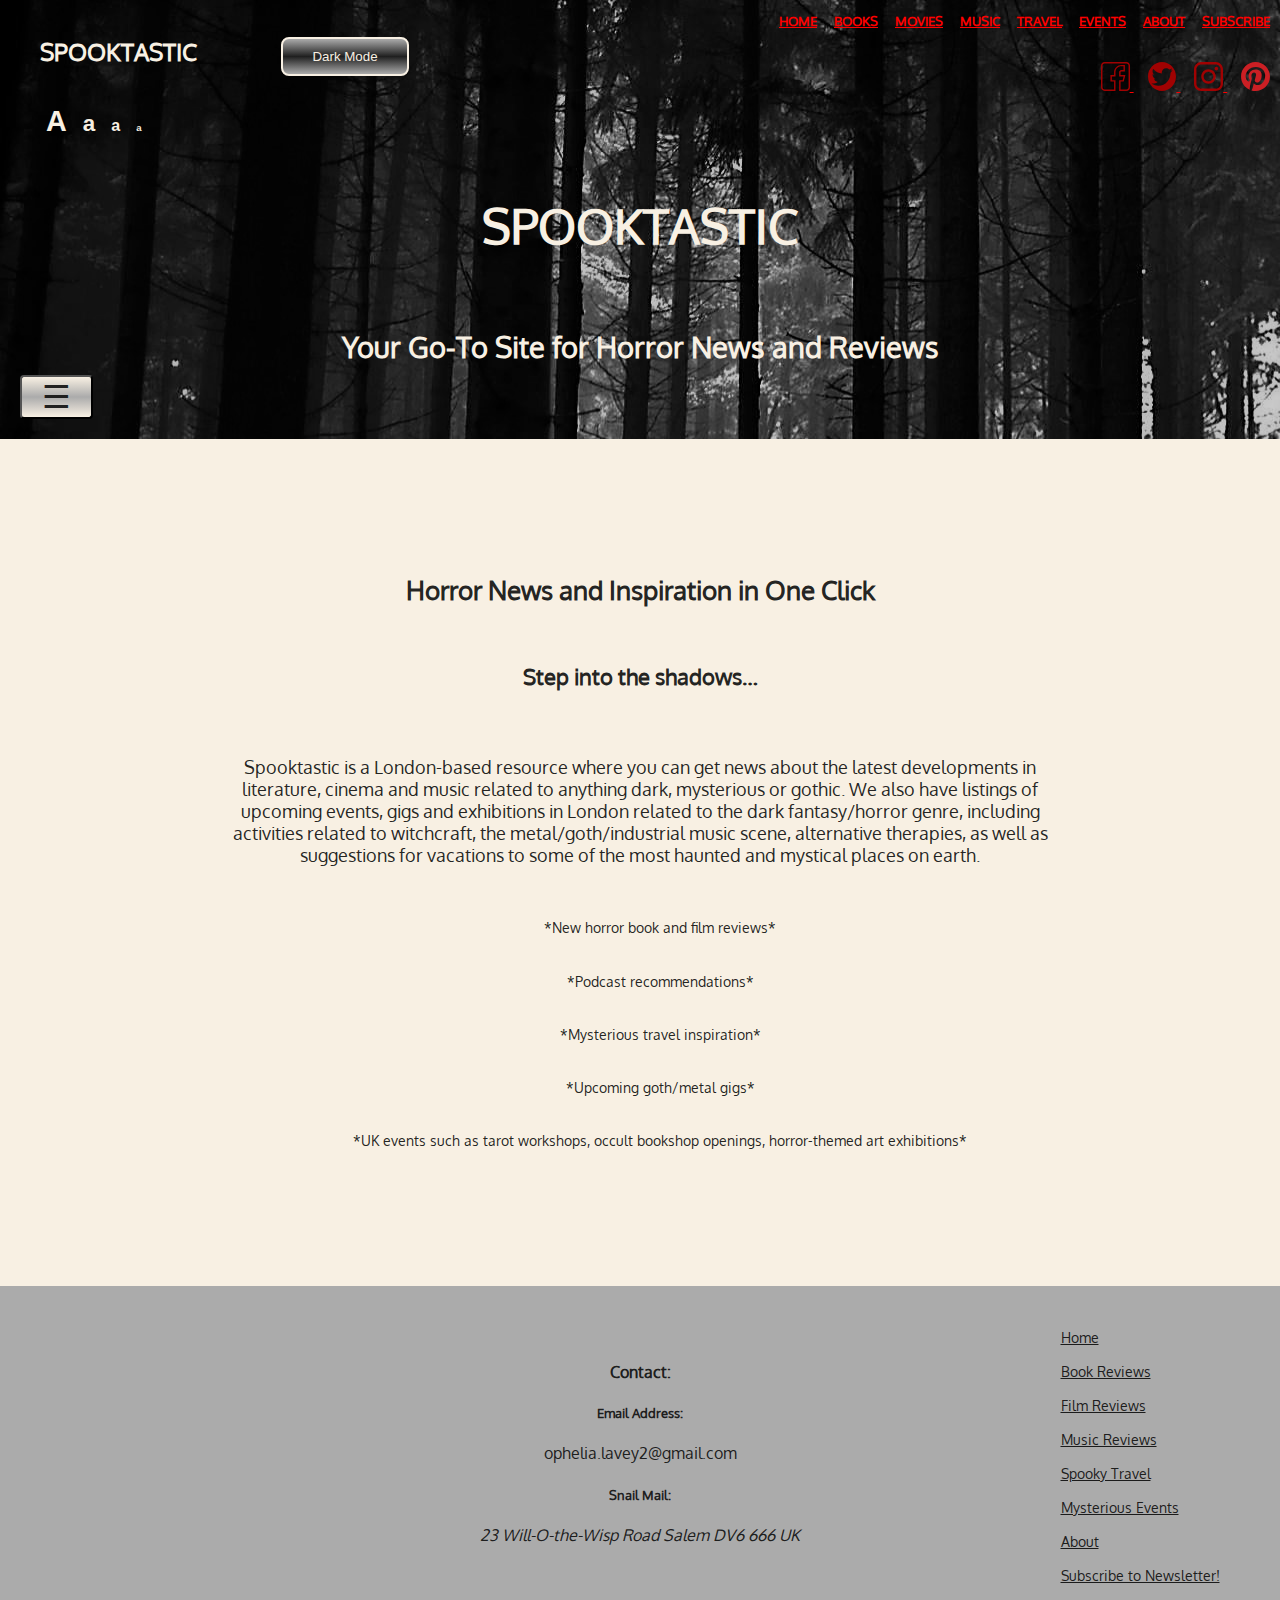
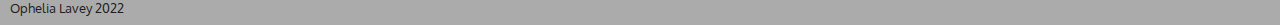
==== index.html @ 57467b85 "Added social media bar" ====
<!DOCTYPE html>
<html lang="en">
  <head>
    <meta charset="UTF-8">
    <meta name="viewport" content="width=device-width, initial-scale=1.0">
    <title>Spooktastic Home: Your Source for All Your Horror News</title>
    <!-- Attribution: https://www.w3schools.com/html/html_favicon.asp -->
    <!-- Attribution: https://www.flaticon.com/premium-icon/pentagram_3600252?term=pentagram&page=1&position=2&page=1&position=2&related_id=3600252&origin=search -->
    <link rel="icon" type="image/x-icon" href="/assets/star.svg">
    <link rel="stylesheet" href="./Styles/style.css">
  </head>
  <body>
    <div class="parent-container">     
        <div class="loader"></div>
        <header>
            <!--Attribution: tip for making CSS background-img accessible 
                https://stackoverflow.com/questions/48913759/how-to-add-alt-text-to-background-images-making-background-images-accessible-->
            <!-- include the img tag but visually hide it with .screenreader-only -->
            <img class="screenreader-only" alt="Background photograph of dark greyscale forest" src="./Assets/forestVanillaFilter.jpg">
            <nav id="main-navbar">
                <ul id="accessibility-options">
                    <li>
                        <h2 id="navbar-logo-text">
                            SPOOKTASTIC
                        </h2>
                    </li>
                    <li>
                        <button id="dark-mode">
                            Dark Mode
                        </button>
                    </li>
                    <li>
                        <span id="text-size-options">
                            <button id="large-text">
                                <b>A</b>
                            </button>
                            <button id="medium-text">
                                <b>a</b>
                            </button>
                            <button id="small-text">
                                <b>a</b>
                            </button>
                            <button id="extra-small-text">
                                <b>a</b>
                            </button>
                        </span>
                    </li>
                    
                </ul>
                
                 <ol id="main-navbar-list">
                    <ol id="links-to-this-site">
                        <li>
                            <a class="main-nav-link" id="main-nav-home-link" href="index.html">HOME</a>
                        </li>
                        <li>
                            <a class="main-nav-link" id="main-nav-books-link" href="bookReviews.html">BOOKS</a>
                        </li>
                        <li>
                            <a class="main-nav-link" id="main-nav-films-link"  href="filmReviews.html">MOVIES</a>
                        </li>
                        <li>
                            <a class="main-nav-link" id="main-nav-music-link"  href="music.html">MUSIC</a>
                        </li>
                        <li>
                            <a class="main-nav-link" id="main-nav-travel-link"  href="travel.html">TRAVEL</a>
                        </li>
                        <li>
                            <a class="main-nav-link" id="main-nav-events-link"  href="events.html">EVENTS</a>
                        </li>
                        <li>
                            <a class="main-nav-link" id="main-nav-about-link"  href="index.html">ABOUT</a>
                        </li>
                        <li>
                            <a class="main-nav-link" id="main-nav-write-link"  href="subscribe.html">SUBSCRIBE</a>
                        </li>
                    </ol>
                    <ol id="social-links">
                        <li>
                            <a class="social-media-link" href="https://www.facebook.com">
                                <img class="social-media-icon" src="./Assets/facebookIcon.svg" width="20px" height="auto">
                            </a>
                        </li>
                        <li>
                            <a class="social-media-link" href="https://www.twitter.com">
                                <img class="social-media-icon" src="./Assets/twitterIcon.svg" width="20px" height="auto">
                            </a>
                        </li>
                        <li >
                            <a class="social-media-link" href="https://www.instagram.com">
                                <img class="social-media-icon" src="./Assets/instagramIcon.svg" width="20px" height="auto">
                            </a>
                        </li>   
                        <li>
                            <a class="social-media-link" href="https://www.pinterest.com">
                                <img class="social-media-icon" src="./Assets/pinterestIcon.svg" width="20px" height="auto">
                            </a>
                        </li>
                    </ol>
                </ol>
            </nav>    
            <div class="header-headings-area">
                <h1 id="main-heading">
                    SPOOKTASTIC
                </h1>
                <div id="main-subheading-and-dropdown-container">
                    <h2 id="main-subheading">
                        Your Go-To Site for Horror News and Reviews
                    </h2>
                    <div class="dropdown-container">
                        <button id="menu-button">
                            &#9776;
                        </button>
                        <div id="dropdown" class="dropdown-menu">
                            <div class="dropdown-link-div">
                                <a href="index.html">Home</a>
                            </div>
                            <hr>
                            <div class="dropdown-link-div">
                                <a href="bookReviews.html">Book Reviews</a>
                            </div>
                            <hr>
                            <div class="dropdown-link-div">
                                <a href="filmReviews.html">Film Reviews</a>
                            </div>
                            <hr>
                            <div class="dropdown-link-div">
                                <a href="travel.html">Travel Suggestions</a>
                            </div>
                            <hr>
                            <div class="dropdown-link-div">
                                <a href="events.html">Events</a>
                            </div>
                            <hr>
                            <div class="dropdown-link-div">
                                <a href="subscribe.html">Subscribe</a>
                            </div>
                            <hr>
                        </div>
                    </div>
                </div>
            </div>
        </header>

        <main class="main-home">
            <ul id="main-container-media-links">
                <li>
                    <a class="social-media-link" href="https://www.facebook.com">
                        <img class="social-media-icon" src="./Assets/facebookIcon.svg" width="20px" height="auto">
                    </a>
                </li>
                <li>
                    <a class="social-media-link" href="https://www.twitter.com">
                        <img class="social-media-icon" src="./Assets/twitterIcon.svg" width="20px" height="auto">
                    </a>
                </li>
                <li>
                    <a class="social-media-link" href="https://www.instagram.com">
                        <img class="social-media-icon" src="./Assets/instagramIcon.svg" width="20px" height="auto">
                    </a>
                </li>   
                <li>
                    <a class="social-media-link" href="https://www.pinterest.com">
                        <img class="social-media-icon" src="./Assets/pinterestIcon.svg" width="20px" height="auto">
                    </a>
                </li>
            </ul>
            <br>
            <div class="main-part-of-page" id="welcome-content">
                <h2 id="welcome-content-heading">Horror News and Inspiration in One Click</h2>
                <h3 id="welcome-content-subheading">Step into the shadows…</h3>
                <div id="welcome-info">
                    <p id="welcome-info-content">Spooktastic is a London-based resource where you can get news about 
                        the latest developments in literature, cinema and music related to 
                        anything dark, mysterious or gothic. We also have listings of upcoming 
                        events, gigs and exhibitions in London related to the dark fantasy/horror
                        genre, including activities related to witchcraft, the metal/goth/industrial 
                        music scene, alternative therapies, as well as suggestions for vacations
                        to some of the most haunted and mystical places on earth.
                    </p>
                    <ul id="welcome-list"> 
                        <li id="welcome-content-bullet1">
                            *New horror book and film reviews*
                        </li> 
                        <li id="welcome-content-bullet2">
                            *Podcast recommendations*
                        </li>
                        <li id="welcome-content-bullet3">
                            *Mysterious travel inspiration* 
                        </li>
                        <li id="welcome-content-bullet4">
                            *Upcoming goth/metal gigs* 
                        </li>
                        <li id="welcome-content-bullet5">
                            *UK events such as tarot workshops, occult bookshop openings, horror-themed art exhibitions*
                        </li>
                    </ul>
                </div>
            </div>
        </main>
        <footer>
            <div id="copyright">
                Ophelia Lavey 2022
            </div>
            <div id="contact">
                <h4>Contact:</h4>
                <h5>Email Address:</h5>
                <email id="footer-email-contact">
                    ophelia.lavey2@gmail.com
                </email>
                <h5>Snail Mail:</h5>
                <address id="footer-address-contact">
                    23 Will-O-the-Wisp Road 
                    Salem
                    DV6 666
                    UK
                </address>
            </div>
        <nav id="site-map">
                <ol>
                    <li>
                        <a id="footer-nav-home-link" href="index.html">Home</a>
                    </li>
                    <li>
                        <a id="footer-nav-books-link" href="bookReviews.html">Book Reviews</a>
                    </li>
                    <li>
                        <a id="footer-nav-films-link" href="filmReviews.html">Film Reviews</a>
                    </li>
                    <li>
                        <a id="footer-nav-music-link" href="music.html">Music Reviews</a>
                    </li>
                    <li>
                        <a id="footer-nav-travel-link" href="travel.html">Spooky Travel</a>
                    </li>
                    <li>
                        <a id="footer-nav-events-link" href="events.html">Mysterious Events</a>
                    </li>
                    <li>
                        <a id="footer-nav-about-link" href="index.html">About</a>
                    </li>
                    <li>
                        <a id="footer-nav-write-link" href="subscribe.html">Subscribe to Newsletter!</a>
                    </li>
                </ol>
            </nav>
        </footer>
    </div>
    <script src="./Scripts/script.js"></script>
  </body>
</html>
---- Styles/style.css ----
@font-face {
    font-family: "Oxygen Regular";
    src: url(../Fonts/Oxygen/Oxygen-Regular.ttf)
}

@font-face {
    font-family: "Oxygen Bold";
    src: url(../Fonts/Oxygen/Oxygen-Bold.ttf)
}

@font-face {
    font-family: "Oxygen Light";
    src: url(../Fonts/Oxygen/Oxygen-Light.ttf)
}


:root {
    /* Make black a bit lighter and white not pure-white to make it less tiring for eyes */
    --off-black: #101010ed;
    --off-white: #F8F0E3;
    --this-red: #ff0000;
    --this-dark-red: #650000;
    --this-mid-grey: #404040;
    --this-light-grey: #ABABAB;
    --this-lightest-grey: #DDDDDD;
}


html {
    font-family: "Oxygen Regular", Verdana, Tahoma, sans-serif;
    font-size: 16px;
    scrollbar-color: var(--this-red) var(--this-mid-grey);
    scrollbar-width: auto;
    overflow-x: hidden;
}

html, body
{
    margin: 0;
    padding: 0;
}

/*Appearance of scrollbar in Chrome a bit different but still same color scheme and works*/
/*Attribution: https://css-tricks.com/custom-scrollbars-in-webkit/*/
::-webkit-scrollbar {
    width: 1rem;
    background: var(--this-mid-grey);
  }

  ::-webkit-scrollbar-track {
    /* For mozilla browser compatibility */
    -webkit-box-shadow: inset 0 0 6px var(--off-black); 
    /* Other browsers */
    box-shadow: inset 0 0 6px var(--off-black);
    border-radius: 10px;
}
  
::-webkit-scrollbar-thumb {
    border-radius: 10px;
    /* For mozilla browser compatibility */
    -webkit-box-shadow: inset 4px 4px 6px var(--off-black); 
    /* Other browsers */
    box-shadow: inset 4px 4px 6px var(--off-black); 
    background: var(--this-red);
}

.parent-container {
    width: 100%;
    margin: 0;
    padding: 0;
    display: grid;
    grid-template-columns: repeat(9, 1fr);
    grid-template-rows: minmax(15rem, auto) minmax(40rem, auto) minmax(10rem, auto);
    grid-template-areas: "hd hd hd hd hd hd hd hd hd"
                         "mn mn mn mn mn mn mn mn mn"
                         "ft ft ft ft ft ft ft ft ft";
}

/* Attribution: https://www.w3schools.com/howto/howto_css_loader.asp */
.loader {
    text-align: center;
    z-index: 9999999999;
    border: 16px solid #f3f3f3; /* Light grey */
    
    border-top: 16px solid var(--this-lightest-grey);
    border-right: 16px solid var(--this-red);
    border-bottom: 16px solid var(--this-mid-grey);
    border-left: 16px solid var(--this-dark-red);

    border-radius: 50%;
    position: fixed;
    display: block;
    left: 47vw;
    top: 50vh;
    width: 5rem;
    height: 5rem;
    animation: spin 1s linear infinite;
}

@keyframes spin {
0% { transform: rotate(0deg); }
100% { transform: rotate(360deg); }
}

/******************************GENERAL LAYOUT***************************************************/
header {
    color: var(--off-white);
    background-image: url("../Assets/forestVanillaFilter.jpg");
    grid-area: hd;
    display: grid;
    /* grid-template-columns: repeat(1fr, 9); */
    /* grid-template-rows: repeat(3, 1fr); */
    grid-template-areas: "nav nav nav nav nav nav nav nav nav"
                          "hds hds hds hds hds hds hds hds hds"
                          ". . . . . . . . .";
}

/*Attribution: https://www.w3schools.com/howto/howto_js_sticky_header.asp */
/*Sticky formatting for main navbar*/
.sticky1 {
    position: fixed;    
    background-color: var(--this-light-grey);
    color: var(--off-black)!important;
    padding: 0;
    width: 100vw;
    z-index: 200;
}

/*************************************Elements in the Header********************************/


#main-navbar
{   
    color: var(--off-white);
    grid-area: nav;
    font-size: 1rem;
    display: grid;
    grid-template-columns: 1fr 1fr repeat(3, 1fr);
    grid-template-rows: 2fr;
    grid-template-areas: 
    "accessibility accessibility mainlist mainlist mainlist"
    "accessibility accessibility mainlist mainlist mainlist";
    row-gap: 0px;
}

#accessibility-options
{   
    list-style-type: none;
    grid-area: accessibility;
    z-index: 2;
    align-self: start;
    display: grid;
    grid-template-columns: "1fr 1fr 1fr";
    grid-template-rows: 1fr;
    grid-template-areas: "logo darkbutton textsizes";
    grid-gap: 10px;
    align-content: start;
    align-items: center;
    justify-content: start;
    justify-items: start;
}

#accessibility-options li {
    padding-top: 0.7rem;
    display: inline-block;
}
#text-size-options
{   
    grid-area: textsizes;
    width: fit-content;
    display: inline-block;
}
#text-size-options > button
{
    background-color: Transparent;
    border: none;
    cursor: pointer;
    width: fit-content;
    color: var(--off-white);
}

#large-text
{   
    font-size: 1.8rem;
}

#medium-text
{
    font-size: 1.4rem;
}

#small-text
{
    font-size: 1.0rem;
}


#extra-small-text
{
    font-size: 0.6rem;
}

#dark-mode
{   
    margin-top: 10px;
    grid-area: darkbutton;
    height: fit-content;
    padding: 10px;
    width: 8rem;
    /* Max-width so does not overflow off the web page on very small screens */
    max-width: 50vw;
    color: var(--off-white);
    border: 2px solid var(--off-white);
    border-radius: 8px;
    background-image: linear-gradient(var(--this-light-grey), var(--off-black), var(--this-light-grey));
    cursor: pointer;
}


#navbar-logo-text
{   
    grid-area: logo;
    color: var(--off-white);
    margin: 0;
    padding:0;
    text-align: start;
    margin-right: 2rem;
}

#main-navbar-list {
    list-style-type: none;
    grid-area: mainlist;
    justify-self: end;
    align-self: start;
    margin: 10px;
    display: grid;
    grid-template-rows: 1fr 1fr;
    justify-items: end;
    grid-template-areas: "links1 links1 links1 links1 links1 links1  links1  links1"
                         "links2 links2 links2 links2 links2 links2  links2  links2";

}

#links-to-this-site
{
    grid-area: links1;
    list-style-type: none;
    margin-bottom: 2rem;
}

#social-links
{
    grid-area: links2;
    list-style-type: none;
}

#links-to-this-site > li{
    display: inline;
    grid-area: site-nav;
    font-size: 0.8rem;
    padding-left: 14px;
    color: var(--off-white);
    font-weight: bolder;
}

#social-links > li
{
    display: inline;
    padding-left: 14px;
}

.social-media-link
{
    display: inline;
    grid-area: social-nav;
}

a:visited
{
    color: red;
}

#main-navbar #main-navbar-list li {
    z-index: 1000;
}

#main-navbar #main-navbar-list li a:link
{
    color: var(--this-red);
}

#main-navbar #main-navbar-list li a:visited
{
    color: var(--off-white);
}
#main-navbar #main-navbar-list li a:hover
{
    color: var(--this-red);
}

@media only screen and (max-device-width: 1565px) and (min-device-width: 1200px)
{   
    #accessibility-options{ 
        grid-template-columns: 1fr 1fr;
        grid-template-rows: 1fr 1fr;
        grid-template-areas: "logo darkbutton"
                            "logo textsize";
    }
}


@media only screen and (max-device-width: 1200px) and (min-device-width: 768px)
{
    #accessibility-options
    {   
        list-style-type: none;
        grid-area: accessibility;
        z-index: 2;
        align-self: start;
        display: grid;
        grid-template-columns: 1fr;
        grid-template-rows: 1fr 1fr 1fr;
        grid-template-areas: "logo"
                            "darkbutton"
                            "textsizes";
        align-content: start;
        align-items: center;
        justify-content: start;
        justify-items: start;
    }

}

@media only screen and (max-device-width: 768px)
{
    #main-navbar-list {
        display: none;
    }
    #navbar-logo-text
    {
        display: none;
    }
    #main-navbar
    {
        grid-area: nav;
        font-size: 1rem;
        display: grid;
        grid-template-columns: 1fr 1fr repeat(3, 1fr);
        grid-template-rows: 1fr;
        grid-template-areas: 
        "accessibility accessibility accessibility accessibility accessibility";
        row-gap: 0px;
    }

}


header .header-headings-area {
    grid-area: hds;

}

#main-heading{
    text-align: center;
    font-size: 3rem; 
    margin-bottom:0;
    padding-bottom:0;
}

#main-subheading-and-dropdown-container
{
    display: grid;
    grid-template-rows: 1fr;
    grid-template-columns: 10% 80% 10%;
    grid-template-areas: "dropdown sbhd .";

}

#dropdown{
    display: none;
}

.dropdown-container
{   
    grid-area: dropdown;
    align-self: end;
    position: relative;
    margin: 20px;
}

.dropdown-menu
{
    position: left;
    padding: 10px;
    width: 50vw;
    background-color:var(--this-light-grey);
    color: var(--off-black);
    border-radius: 4px;
    border: 4px solid black;
    z-index: 1000;
}

.dropdown-menu div
{
    margin-top: 5px;
    text-align: center;
    display: grid;
    grid-template-columns: 1fr;
    grid-template-rows: 1fr;
    grid-template-areas: "droplink";
    justify-content: start;
    justify-items: start;
    align-items: center;
}

.dropdown-menu div a
{   
    grid-area: droplink;
    padding: 10px;
    font-size: 1.2rem;
    font-weight: bolder;
}

.dropdown-menu div a:visited
{
    color: var(--this-red);
}

.dropdown-menu div a:hover
{
    color: var(--this-dark-red);
}

#main-subheading{
    grid-area: sbhd;
    text-align: center;
    font-size: 1.8rem;
    padding: 50px;
    justify-self: center;
}

#menu-button{
    width: fit-content;
    height: fit-content;
    background: linear-gradient(var(--off-white), var(--this-light-grey), var(--off-white));
    color: var(--off-black);
    border-radius: 4px;
    padding-left: 20px;
    padding-right: 20px;
    font-size: 2rem;
    cursor: pointer;
}


/************************************ELEMENTS IN THE INDEX MAIN CONTAINER****************************************/

main {
    grid-area: mn;
    background-color:var(--off-white);
    color: 	var(--off-black);
    display: grid;
    grid-template-rows: 5% 95%;
    grid-template-areas: "social-media-links"
                         "main-part";
}



#main-container-media-links
{   
    z-index: 2;
    list-style-type: none;
    display: none;
    grid-area: social-media-links;
}

.main-part-of-page{
    grid-area: main-part;
}


#main-container-media-links > li
{
    margin-left: 14px;
}

/* Social media buttons on navbar will disappear and appear in the main container if
screen size is less than 768px */
@media only screen and (max-device-width: 768px)
{   
    #main-container-media-links
    {
        display: inline;
    }
    #main-container-media-links > li{
        display: inline-block;
    }
}


.social-media-icon
{   
    width: 1.8rem;
    height: auto;
}

.social-media-icon:hover{
    width: 3rem;
}



#welcome-content
{   
    padding-top: 50px;
    padding-bottom: 100px;
    display: grid;
    grid-template-columns: 15% minmax(30%, 70%) 15%;
    grid-template-rows: repeat(1fr, 4);
    grid-template-areas: ". header1 ."
                        ". header2 ."
                        ". welcominfo ."
                        ". welcomeinfo .";
    justify-content: center;
    align-content: center;
    justify-items: center;
    align-items: space-around;
    text-align: center;
    gap: 0.8rem;    
    margin: 2rem;
}

#welcome-content h2
{
    font-size: 1.6rem;
    grid-area: header1;
    align-self: start;
}


#welcome-content h3
{
    font-size: 1.4rem;
    grid-area: header2;
    align-self: start;
}

#welcome-info
{
    grid-area: welcomeinfo;
    align-self: end;
}

#welcome-info > p
{
    font-size: 1.1rem;
    text-align: center;
}

#welcome-list
{
    list-style-type: none;
}

#welcome-list li
{   
    font-size: 0.9rem;
    padding-top: 2.2rem;
}


/* Media queries for header and index page */
@media only screen and (min-device-width: 768px)
{
    .dropdown{
        display:none;
    }
 
}

@media only screen and (max-device-width: 600px)
{   
    /* Increase contrast between black and white for smaller screens */
    :root {
        --off-black: #000000;
        --off-white: #FFFFFF;
    }
    
    #main-subheading
    {
        font-size: calc(100vw / 20);
    }
    #welcome-info-content
    {
        font-size: calc(100vw / 40);
    }
    #welcome-list
    {
        font-size: calc(100vw / 30);
        justify-self: start!important;
        margin-left: -2.4rem;
    }
}

@media only screen and (max-device-width: 400px)
{   
    #menu-button
    {
        font-size: 10px;
    }
    #main-subheading{
        font-size: 1rem;
    }
    #accessibility-options
    {   
        grid-template-columns: 1fr;
        grid-template-rows: 1fr 1fr;
        grid-template-areas:
                            "darkbutton"
                            "textsizes";
    }
    #accessibility-options li {
        padding-top: 0.7rem;
        display: block;
    }
}


/************************************ELEMENTS IN THE FOOTER****************************************/

footer
{
    grid-area: ft;
    background-color: var(--this-light-grey);
    color: 	var(--off-black);
    display: grid;
    grid-template-columns: 1fr 2fr 1fr;
    grid-template-rows: repeat(1fr, 9);
    grid-template-areas: ". .  map"
                         ". .  map"
                         ". contact map"
                         ". contact map"
                         ". contact map"
                         ". contact map"
                         ". . map"
                         ". .  map"
                         "copyright  . map "           

}

#copyright
{
    grid-area: copyright;
    font-size: 0.8rem;
    margin-left: 0.6rem;
    margin-bottom: 0.6rem;
}
#contact
{
    grid-area: contact;
    font-size: 1rem;
    text-align: center;
    align-self: center;
}

#site-map
{
    grid-area: map;
    font-size: 0.9rem;
    align-self: start;
    justify-self: center;
    padding: 1.2rem;
}


#site-map > ol > li
{
    padding: 0.5rem;
}

#site-map > ol > li > a
{
    color: var(--off-black);
}

#site-map > ol > li > a:visited
{
    color: var(--this-mid-grey);
}

#site-map > ol > li > a:hover
{
    color: var(--this-red);
}

#site-map > ol
{
    list-style-type: none;
    display: grid;
    grid-template-columns: 1fr;
}

/* Large phones and smaller screen size*/
@media only screen and (max-device-width: 768px)
{   
    /* Puts the footer's sitemap links into two columns instead of one long one */
    #site-map ol
    {   
        grid-template-columns: 1fr 1fr;
        align-content: start;
        align-items: start;
    }
}

/* Small phones size */
@media only screen and (max-device-width: 375px)
{   
    /* Footer sections (contact, site links, copyright) are stacked in one column
    instead of 3 columns side by side */
    footer{
    grid-template-columns: 1fr;
    grid-template-rows: 4fr 4fr 1fr;
    grid-template-areas: "contact"
                         "map"
                         "copyright";
    justify-content: center;
    justify-items: center;
    align-self: start;
    align-items: start;  
    width: 100vw;  
    }
}



/* img just there for screen reader text purposes */
.screenreader-only {
    display: none;
}

/****************************ELEMENTS IN BOOK/FILM REVIEWS PAGE******************************************************/
.main-reviews-container {
    display: grid;
    grid-template-columns: 80% 20%;
    grid-template-rows: auto;
    grid-template-areas: "reviews asidereviews";
}

.reviews { 
    height: 100%;
    grid-area: reviews;
    display: grid;
    grid-template-columns: 1fr 1fr 1fr;
    grid-template-areas: "reviewstitle reviewstitle reviewstitle"
                         "reviewscontent reviewscontent reviewscontent"
                         "reviewsexpand reviewsexpand reviewsexpand";
    grid-auto-rows: auto;
    justify-content: start;
    justify-items: start;
    
}

.reviews-title
{   
    grid-area: reviewstitle;
    font-size: 3rem;
    text-align: center;
    align-self: start;
}

.reviews-content
{   
    grid-area: reviewscontent;
    display: grid;
    grid-template-columns: 1fr 1fr 1fr;
    grid-template-rows: auto;
    column-gap: 2rem;
    justify-content: center;
    align-items: center;
    align-content: center;
    justify-items: center;
    width: 100%;
    align-self: start;
}


.books-not-hidden, .films-not-hidden, .music-not-hidden
{
    border-radius: 3px;
    display: grid;
    grid-template-columns: 1fr;
    grid-template-rows: 5fr 0.5fr 0.5fr;
    grid-template-areas: "media-icon"
                         "media-icon"
                         "media-icon"
                         "media-icon"
                         "media-icon"
                         "media-title"
                         "media-caption";  
    justify-items: center;  
    text-align: center; 
}

.hidden
{   
    display: none;
}

.media-icon
{
    grid-area: media-icon;
    height: auto;
    width: 10rem;
    border-radius: 10px;
    border: 4px solid grey; 
}

.media-icon:hover, .travel-location-image:hover
{

    animation: tilt-n-move-shaking 0.4s linear infinite; 
    border: 4px solid var(--this-red);
}

/* Make the photos of the media shake on hover */
/* CSS Shake Animation Attribution: https://unused-css.com/blog/css-shake-animation/ */
@keyframes tilt-n-move-shaking{
    0% {transform: translate(0, 0,) rotate(0 deg);}
    25% { transform: translate(5px, 5px) rotate(5deg); }
    50% { transform: translate(0, 0) rotate(0eg); }
    75% { transform: translate(-5px, 5px) rotate(-5deg); }
    100% { transform: translate(0, 0) rotate(0deg); }
}

.media-title
{   
    grid-area: media-title;
    padding: 0;
    margin: 0;
    padding-top: 5px;
    font-size: 1rem;
}

.media-caption
{
    grid-area: media-caption;
    font-size: 0.75rem;
    margin: 0;
    padding: 0;
    text-align: center;
}


.reviews-expand
{
    grid-area: reviewsexpand;
}

.reviews-expand, .travel-events-expand
{
    width: 100%;
    height: fit-content;
    border-radius: 10px;
    margin-bottom: 5rem;
    text-align: center;
    display: grid;
    grid-template-columns: 1fr 1fr 1fr;
    grid-template-rows: 1fr;
    grid-template-areas: "loadbutton loadbutton uparrow";
    align-self: center;
    align-items: center;
    margin-left: 2rem;
}

.load-more
{   
    grid-area: loadbutton;
    font-size: 1.2rem;
    height: 3.5rem;
    padding-left: 4rem;
    padding-right: 4rem;
    /* padding-top: 40px; */
    margin-right: 40px;
    margin-top: 1rem;
    margin-bottom: 2rem;
    background-image: linear-gradient(var(--this-mid-grey), var(--off-black), var(--this-mid-grey));
    color: var(--off-white);
    font-weight: bolder;
    text-align: center;
    cursor: pointer;
    border: 2px solid var(--off-black);
    border-radius: 8px;
    width: 60vw;
}

#scroll-up-arrow
{   
    grid-area: uparrow;
    cursor: pointer;
    justify-self: start;
}

#scroll-up-arrow > img
{
    height: 6rem;
}

#aside-reviews
{
    grid-area: asidereviews;
    border-radius: 4px;
    background-color: var(--this-light-grey);
    border: 4px solid var(--this-mid-grey);
    align-self: stretch;
    margin-right: 1rem;
    margin-top: -2rem;
    color: var(--white-color);
    height: fit-content;
    padding-bottom: 6rem;
    margin-bottom: 10rem!important;
    font-weight: bolder;
    display: grid;
    grid-template-columns: 100%;
    text-align: center;
    min-height: 75%;
}

@media only screen and (max-device-width: 400px)
{
    #aside-reviews {
        width: 98vw;
    }
    #aside-reviews > ul {
        grid-template-columns: 1fr!important;
    }
    
}

#aside-reviews > h4
{   
    font-size: 1.8rem;
}

#aside-reviews > ul
{
    display: grid;
    align-items: center;
}

#aside-reviews > ul > li
{   
    padding-top: 20px;
    padding-bottom: 20px;
    
}


/* For small laptop screens and smaller - reviews page */
@media only screen and (max-device-width: 1200px)
{   
    /* Only make the header sticky on large laptop and PC screens */
    .sticky1{
        display: none!important;
    }
    /* Makes aside section go underneath the main content instead of next to it */
    .main-reviews-container {
        grid-template-columns: 100%;
        grid-template-rows: auto auto;
        grid-template-areas: "reviews"
                             "asidereviews";
        justify-content: center;
    }
    /* Reformats aside menu to new dimensions, so it takes up less space */
    #aside-reviews
    {   
        justify-self: center;
        width: 90%;
        align-self: center;
        margin-right: 0;
        padding-bottom: 1rem;
        margin-bottom: 10px;
        display: grid;
        grid-template-rows: 1fr 2fr;
    }
    #aside-reviews > h4
    {
        margin-left: 2rem;
    }
    #aside-reviews > ul
    {
        text-align: center;
        display: grid;
        grid-template-columns: 1fr 1fr
        align-items: start;
    }
    #aside-reviews > ul > li
    {
        display: inline-block;
        padding: 0.5rem;
    }
    .reviews-title
    {   
        font-size: 2.5rem;
        margin-left: 0px;
        padding:10px;
    }
    .reviews-content
    {   
        grid-template-columns: 1fr 1fr;
        column-gap: 0rem;
        margin-bottom: 0px;
    }
    .media-icon
    {
        width: 20rem;
    }
}

/* Book icon size of 20rem was too large for tablet-size screens */
@media only screen and (max-device-width: 966px)
{
    .media-icon
    {
        width: 12rem;
    }
}

@media only screen and (max-device-width: 768px)
{
    .media-icon
    {
        width: 10rem;
    }
    .reviews-title
    {   
        font-size: 2rem;
    }
}

@media only screen and (max-device-width: 650px)
{
    .media-icon
    {
        width: 10rem;
    }
}

/* For very small screens - reviews page */
@media only screen and (max-device-width: 650px)
{
    .reviews-content
    {   
        grid-template-columns: 1fr;
        row-gap: 0rem;
    }
    .media-icon
    {
        width: 10rem;
    }
    .reviews-title
    {   
        font-size: 1.5rem;
    }
    #scroll-up-arrow
    {   
        justify-self: start;
        margin-right: 0rem;
    }
    /* Decreases the relative size of the 'scroll to top' arrow */
    #scroll-up-arrow > img
    {
        height: 4rem;
    }
    /* Makes the list of links in the aside organized into 2 columns */
    #aside-reviews > ul
    {
        text-align: center;
        grid-template-columns: 1fr 1fr;
        align-items: start;
    }

}


/****************************ELEMENTS IN TRAVEL/EVENTS REVIEW PAGE*************************************************/
.main-travel-events-container {
    display: grid;
    grid-template-columns: 100%;
    grid-template-rows: auto auto auto;
    grid-template-areas: "travel-events-title"
                         "travel-events-content"
                         "travel-events-expand";
    justify-content: center;
    justify-items: center;
    align-items: start;
    align-content: start;
    margin-top: -2rem;
}

.travel-events-title
{
    grid-area: travel-events-title;
    font-size: 3rem;
    text-align: center;
    padding-top: 100px;

}
.travel-events-content
{
    grid-area: travel-events-content;
    width: 97%;
    display: grid;
    grid-template-columns: 1fr 1fr;
    grid-template-rows: auto;
    justify-content: center;
    justify-items: center;
    align-items: start;
    align-self: start;
    background: var(--white-color);
    row-gap: 40px;
    padding-top: 40px;
}

.travel-not-hidden, .event-not-hidden
{
    display: inline-block;
    width: 90%;
    background: var(--white-color);
    height: fit-content;
}


.travel-event-title
{
    font-size: 1.6rem;
    text-align: center;
}

.travel-location-image
{
    width: 90%;
    margin-left: 5%;
    margin-right: 5%;
    height: 45%;
    border: 6px solid black;
}

.travel-location-caption
{
    margin-left: 10%;
    font-size: 0.8rem;
}

.travel-location-description
{
    text-align: center;
}

.travel-events-expand
{
    grid-area: travel-events-expand;
    margin-bottom: 10rem;
}

@media only screen and (max-device-width: 768px)
{
    .travel-events-content{
        grid-template-columns: 1fr;
    }
    .load-more {
        width: 80vw;
        padding: 2vw;
        justify-self: center!important;
    }
}


/****************************ELEMENTS IN SINGLE REVIEW PAGE*************************************************/

.main-review-container
{   
    display: grid;
    grid-template-columns: 4fr 1fr;
    grid-template-rows: auto;
    grid-template-areas: "review aside-single-review";
    grid-gap: 2rem;
    align-content: start;
    align-items: start;
    justify-content: start;
    justify-items: start;
}

#aside-single-review
{
    grid-area: aside-single-review;
    border-radius: 4px;
    background-color: var(--this-light-grey);
    border: 4px solid var(--this-mid-grey);
    color: var(--white-color);
    height: fit-content;
    margin-top: 1rem;
    padding-bottom: 1rem;
    margin-bottom: 5rem;
    font-weight: bolder;
    display: grid;
    grid-template-columns: 100%;
    /* Lines the sidebar with the main part of the text */
    min-height: 75%;
}

#aside-single-review > h4
{   
    margin: 10px;
    font-size: 1.8rem;
}

#aside-single-review > ul
{
    display: grid;
    grid-template-columns: 100%;
    align-items: space-between;
    margin-top: 2rem;
}

#aside-single-review > ul > li
{   
    padding-top: 20px;
    padding-bottom: 20px;
    
}

.review 
{
    grid-area: review;
    align-self: start;
    margin-left: 2px;
    display: grid;
    grid-template-columns: 1fr;
    grid-template-rows: auto;
    grid-template-areas: "reviewtitle"
                         "article-text"
                         "reviewsexpand";
    grid-gap: 0.5rem;
    align-items: center;
    justify-content: start;
    justify-items: start;
}

.main-review-container h3
{   
    font-size: 1.8rem;
    grid-area: reviewtitle;
    justify-self: start;
    margin-left: 6rem;
}

#article-text
{
    grid-area: article-text;
    width: 80%;
    justify-self: start;
    margin-left: 2rem;
    overflow-wrap: break-word;
}
.article-body section 
{
    margin-bottom: 1rem;
}

@media only screen and (max-device-width: 1200px)
{   
    .main-review-container
    {  
        grid-template-columns: 100%;
        grid-template-rows: 85% 15%;
        grid-template-areas: "review"
                            "aside-single-review";
        grid-gap: 1rem;
        align-content: start;
        justify-content: center;
    }

    .article-body{
        justify-self: center;
    }
    /* Reformats aside menu to new dimensions*/
    #aside-single-review
    {   
        justify-self: center;
        align-self: end;
        padding: 2rem;
        margin-bottom: 50px;
        grid-template-rows: 1fr 2fr;
    }
    #aside-single-review > h4
    {
        margin-left: 2rem;
    }
    #aside-single-review > ul
    {
        text-align: center;
        grid-template-columns: 1fr 1fr 1fr 1fr;
        align-items: start;
    }
    #aside-single-review > ul > li
    {
        display: inline-block;
        padding: 0.5rem;
    }
}

@media only screen and (max-device-width: 600px)
{
    #aside-single-review > ul {
        grid-template-columns: 50% 50%;
        grid-template-rows: auto;
    }
}

@media only screen and (max-device-width: 300px)
{
    #aside-single-review > ul {
        grid-template-columns: 100%;
        grid-template-rows: auto;
    }
}

/* SUBSCRIBE PAGE STYLING */

#subscribe-form-container
{
    display: grid;
    grid-template-columns: 95%;
    grid-template-rows: auto;
    grid-template-areas: "form-title"
                         "form";
    justify-content: center;
    margin-top: 2rem;
}

#subscribe-form-heading
{
    font-size: 1.6rem;
    grid-area: form-title;
    text-align: center;
    justify-self: center;
    align-self: start;
    padding: 10px;
}

#subscribe-form
{   
    padding: 20px;
    grid-area: form;
    justify-self: center;
    align-self: center;
    
}


.form-row
{
    margin: 1rem;
}

#first-name-input-container, #last-name-input-container, #email-input-container
{
    display: grid;
    grid-template-columns: 1fr 1fr;
}

.form-text-label
{   
    display: inline-block;
}

.form-text-input
{   
    display: inline-block;
    padding: 7px;
    border: 2px solid black;
}


#form-submit
{
    background-color: grey;
    padding: 10px;
    margin-top: 1rem;
    margin-bottom: 1rem;
    cursor: pointer;
    width: 6rem;
}

.form-error
{
    color: var(--this-red);
    font-size: 1.2rem;
}

#thank-you-message
{
    margin-top: 10rem;
    margin-bottom: 5rem;
    font-size: 1.8rem;
}

#back-link
{
    text-align: center;
}

#back-link > a:hover
{
    color: var(--this-red);
}

@media only screen and (max-device-width: 768px)  
{
    .form-text-label, .form-text-input
    {
        display: block;
    }
    .form-text-input
    {
        padding: 10px;
    }
    #first-name-input-container, #last-name-input-container, #email-input-container
    {
        grid-template-columns: 1fr;
    }
}
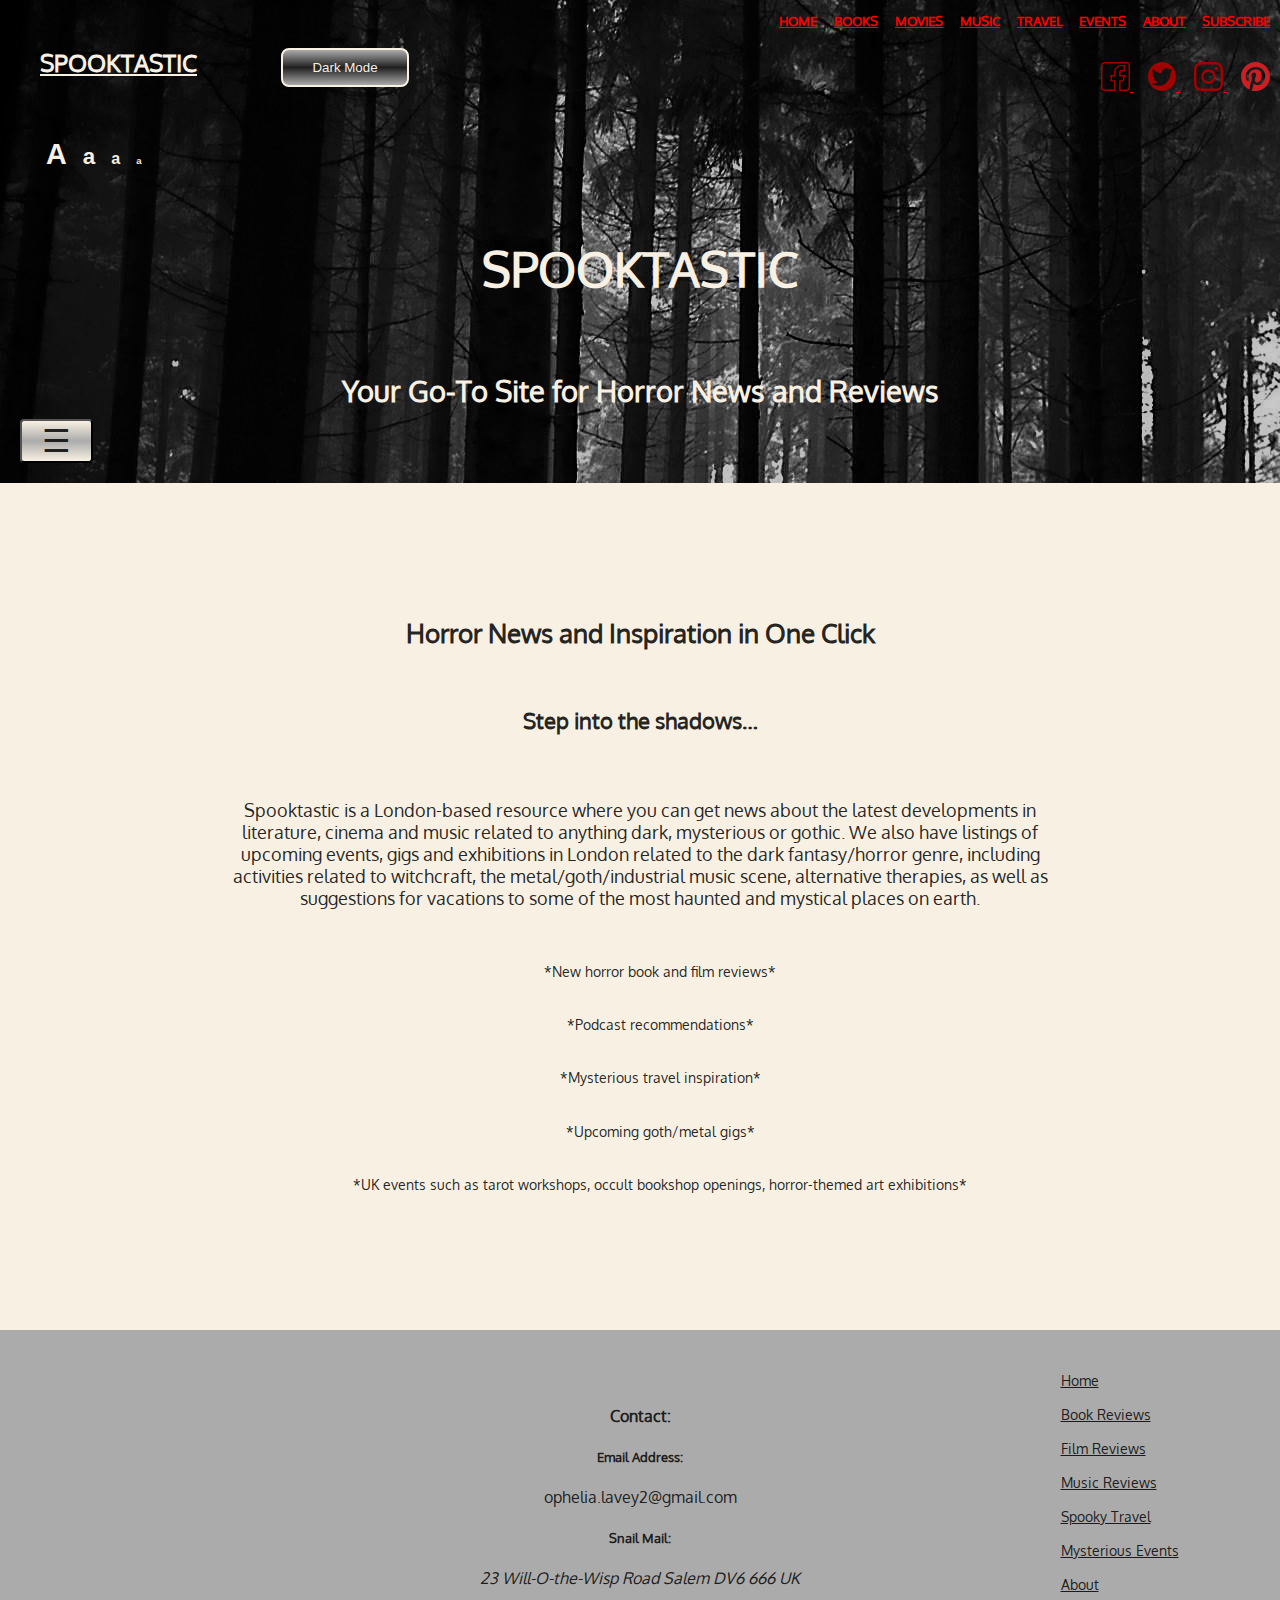
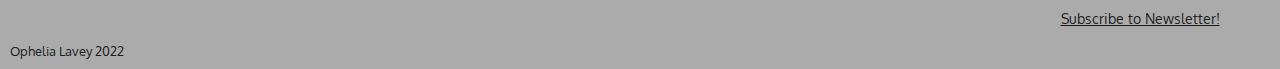
==== commit 272dbbdd: "FIxed the aside on the single review page... finally" ====
--- a/index.html
+++ b/index.html
@@ -21,7 +21,7 @@
                 <ul id="accessibility-options">
                     <li>
                         <h2 id="navbar-logo-text">
-                            SPOOKTASTIC
+                            <a href="index.html">SPOOKTASTIC</a>
                         </h2>
                     </li>
                     <li>
--- a/Styles/style.css
+++ b/Styles/style.css
@@ -217,7 +217,7 @@
 }
 
 
-#navbar-logo-text
+#navbar-logo-text a
 {   
     grid-area: logo;
     color: var(--off-white);
@@ -365,6 +365,7 @@
     font-size: 3rem; 
     margin-bottom:0;
     padding-bottom:0;
+    cursor: pointer;
 }
 
 #main-subheading-and-dropdown-container
@@ -766,6 +767,7 @@
     font-size: 3rem;
     text-align: center;
     align-self: start;
+    margin-left: 20px;
 }
 
 .reviews-content
@@ -861,16 +863,17 @@
     width: 100%;
     height: fit-content;
     border-radius: 10px;
-    margin-bottom: 5rem;
+    margin-bottom: 100px;
     text-align: center;
     display: grid;
     grid-template-columns: 1fr 1fr 1fr;
-    grid-template-rows: 1fr;
-    grid-template-areas: "loadbutton loadbutton uparrow";
-    align-self: center;
-    align-items: center;
+    grid-template-rows: 1fr 1fr;
+    grid-template-areas: "loadbutton loadbutton uparrow"
+                        "loadbutton loadbutton uparrow";
     margin-left: 2rem;
-}
+    align-items: end;
+}
+
 
 .load-more
 {   
@@ -881,8 +884,6 @@
     padding-right: 4rem;
     /* padding-top: 40px; */
     margin-right: 40px;
-    margin-top: 1rem;
-    margin-bottom: 2rem;
     background-image: linear-gradient(var(--this-mid-grey), var(--off-black), var(--this-mid-grey));
     color: var(--off-white);
     font-weight: bolder;
@@ -897,7 +898,8 @@
 {   
     grid-area: uparrow;
     cursor: pointer;
-    justify-self: start;
+    justify-self: center;
+    margin-top: 20px;
 }
 
 #scroll-up-arrow > img
@@ -936,6 +938,27 @@
     
 }
 
+
+@media only screen and (max-device-width: 600px)
+{
+    .reviews-expand, .travel-events-expand
+    {   
+        grid-template-columns: 1fr;
+        grid-template-rows: 1fr 1fr;
+        grid-template-areas: "loadbutton" 
+            "uparrow";
+    }
+    .load-more
+    {
+        justify-self: center;
+    }
+    #scroll-up-arrow
+    {
+        justify-self: start;
+    }
+}
+
+
 #aside-reviews > h4
 {   
     font-size: 1.8rem;
@@ -1180,14 +1203,15 @@
 .main-review-container
 {   
     display: grid;
-    grid-template-columns: 4fr 1fr;
+    grid-template-columns: 4fr 2fr;
     grid-template-rows: auto;
-    grid-template-areas: "review aside-single-review";
-    grid-gap: 2rem;
+    grid-template-areas: "review review review review aside-single-review aside-single-review";
+    grid-gap: 5rem;
     align-content: start;
     align-items: start;
     justify-content: start;
     justify-items: start;
+    margin-top: -1vw;
 }
 
 #aside-single-review
@@ -1197,36 +1221,37 @@
     background-color: var(--this-light-grey);
     border: 4px solid var(--this-mid-grey);
     color: var(--white-color);
-    height: fit-content;
-    margin-top: 1rem;
-    padding-bottom: 1rem;
-    margin-bottom: 5rem;
     font-weight: bolder;
+    min-height: 75%;
+    justify-self: end;
+    margin-top: 50px;
+    margin-right: 20px;
+}
+
+#aside-single-review > ul > h4
+{   
+    font-size: 2rem;
+}
+
+#aside-single-review > ul
+{
     display: grid;
     grid-template-columns: 100%;
-    /* Lines the sidebar with the main part of the text */
-    min-height: 75%;
+    grid-template-rows: auto;
+    grid-gap: 2px;
+    align-items: start;
 }
 
 #aside-single-review > h4
-{   
-    margin: 10px;
-    font-size: 1.8rem;
-}
-
-#aside-single-review > ul
-{
-    display: grid;
-    grid-template-columns: 100%;
-    align-items: space-between;
-    margin-top: 2rem;
+{
+    text-align: center;
+    margin-left: 20px;
 }
 
 #aside-single-review > ul > li
 {   
-    padding-top: 20px;
-    padding-bottom: 20px;
-    
+    padding-top: 50px;
+    padding-bottom: 50px;
 }
 
 .review 
@@ -1268,52 +1293,54 @@
 }
 
 @media only screen and (max-device-width: 1200px)
-{   
+{
     .main-review-container
-    {  
-        grid-template-columns: 100%;
-        grid-template-rows: 85% 15%;
-        grid-template-areas: "review"
-                            "aside-single-review";
+    {   
+        display: grid;
+        grid-template-rows: auto;
+        grid-template-columns: 1fr;
+        grid-template-areas: "review" "aside-single-review";
         grid-gap: 1rem;
         align-content: start;
-        justify-content: center;
-    }
-
-    .article-body{
-        justify-self: center;
-    }
-    /* Reformats aside menu to new dimensions*/
+        align-items: start;
+        justify-content: start;
+        justify-items: start;
+        margin-top: -1vw;
+    }
+    
     #aside-single-review
-    {   
-        justify-self: center;
-        align-self: end;
-        padding: 2rem;
+    {
+        color: var(--white-color);
+        font-weight: bolder;
+        min-height: 60%;
+        min-width: 98%;
+        justify-self: start;
+        margin-top: 50px;
         margin-bottom: 50px;
-        grid-template-rows: 1fr 2fr;
-    }
-    #aside-single-review > h4
-    {
-        margin-left: 2rem;
     }
     #aside-single-review > ul
     {
-        text-align: center;
-        grid-template-columns: 1fr 1fr 1fr 1fr;
+        display: grid;
+        grid-template-columns: 1fr 1fr;
+        grid-template-rows: auto;
+        grid-gap: 10px;
         align-items: start;
     }
     #aside-single-review > ul > li
     {
-        display: inline-block;
-        padding: 0.5rem;
+        margin-top: 20px;
     }
 }
 
 @media only screen and (max-device-width: 600px)
-{
+{   
+    #aside-single-review
+    {
+        margin-bottom: 100px;
+    }
     #aside-single-review > ul {
-        grid-template-columns: 50% 50%;
-        grid-template-rows: auto;
+        grid-template-rows: 25% 25% 25% 25%;
+        grid-template-columns: auto;
     }
 }
 
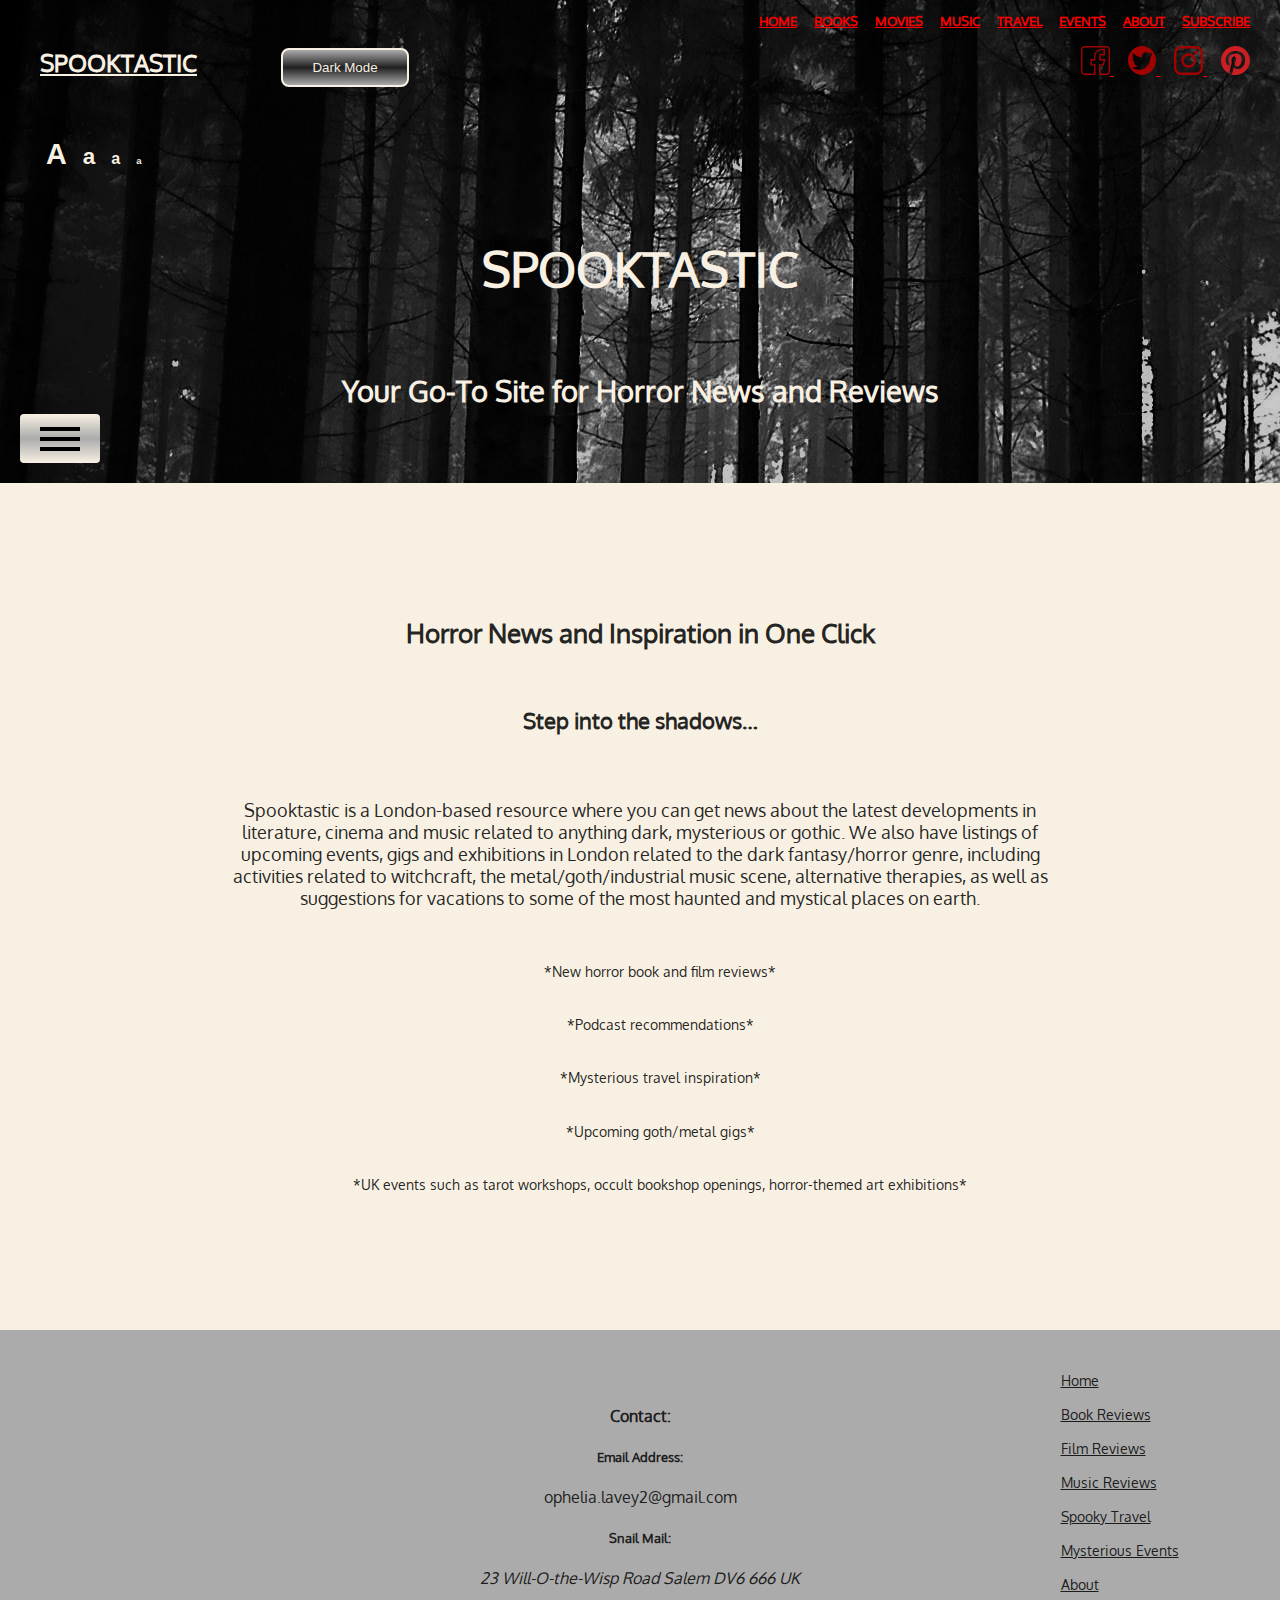
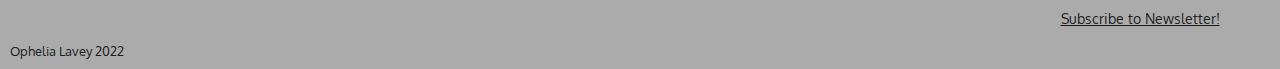
==== commit cd867258: "Added travel articles" ====
--- a/index.html
+++ b/index.html
@@ -108,9 +108,13 @@
                         Your Go-To Site for Horror News and Reviews
                     </h2>
                     <div class="dropdown-container">
-                        <button id="menu-button">
-                            &#9776;
-                        </button>
+                        <!-- Attribution: https://www.w3schools.com/howto/howto_css_menu_icon.asp -->
+                        <!-- Changes the menu three bars icon to a cross when clicked -->
+                        <div id="menu-button">
+                            <div class="bar1"></div>
+                            <div class="bar2"></div>
+                            <div class="bar3"></div>
+                        </div>
                         <div id="dropdown" class="dropdown-menu">
                             <div class="dropdown-link-div">
                                 <a href="index.html">Home</a>
--- a/Styles/style.css
+++ b/Styles/style.css
@@ -121,9 +121,8 @@
     position: fixed;    
     background-color: var(--this-light-grey);
     color: var(--off-black)!important;
-    padding: 0;
     width: 100vw;
-    z-index: 200;
+    z-index: 2;
 }
 
 /*************************************Elements in the Header********************************/
@@ -178,7 +177,10 @@
     width: fit-content;
     color: var(--off-white);
 }
-
+#text-size-options > button > b:hover
+{
+    color: var(--this-red);
+}
 #large-text
 {   
     font-size: 1.8rem;
@@ -216,6 +218,12 @@
     cursor: pointer;
 }
 
+#dark-mode:hover{
+    width: 12rem;
+    padding-top: 1rem;
+    padding-bottom: 1rem;
+}
+
 
 #navbar-logo-text a
 {   
@@ -227,12 +235,18 @@
     margin-right: 2rem;
 }
 
+#navbar-logo-text a:hover
+{
+    font-size: 2rem;
+}
+
 #main-navbar-list {
     list-style-type: none;
     grid-area: mainlist;
     justify-self: end;
     align-self: start;
     margin: 10px;
+    margin-right: 30px;
     display: grid;
     grid-template-rows: 1fr 1fr;
     justify-items: end;
@@ -245,7 +259,7 @@
 {
     grid-area: links1;
     list-style-type: none;
-    margin-bottom: 2rem;
+    margin-bottom: 1rem;
 }
 
 #social-links
@@ -281,7 +295,7 @@
 }
 
 #main-navbar #main-navbar-list li {
-    z-index: 1000;
+    z-index: 2;
 }
 
 #main-navbar #main-navbar-list li a:link
@@ -368,6 +382,10 @@
     cursor: pointer;
 }
 
+#main-heading:hover {
+    color: var(--this-red);
+}
+
 #main-subheading-and-dropdown-container
 {
     display: grid;
@@ -398,7 +416,7 @@
     color: var(--off-black);
     border-radius: 4px;
     border: 4px solid black;
-    z-index: 1000;
+    z-index: 3;
 }
 
 .dropdown-menu div
@@ -440,6 +458,7 @@
     justify-self: center;
 }
 
+/* Attribution: https://www.w3schools.com/howto/howto_css_menu_icon.asp */
 #menu-button{
     width: fit-content;
     height: fit-content;
@@ -448,10 +467,36 @@
     border-radius: 4px;
     padding-left: 20px;
     padding-right: 20px;
-    font-size: 2rem;
+    padding-top: 0.4rem;
+    padding-bottom: 0.4rem;
     cursor: pointer;
 }
 
+.bar1, .bar2, .bar3
+{
+    width: 40px;
+    height: 0.25rem;
+    background-color: #000000;
+    margin: 6px 0;
+    transition: 0.4s;
+}
+
+/* Rotate first bar */
+.changeIcon .bar1 {
+    -webkit-transform: rotate(-43deg) translate(-4.5px, 6px) ;
+    transform: rotate(-43deg) translate(-4.5px, 6px) ;
+  }
+
+  /* Fade out the second bar */
+.changeIcon .bar2 {
+    opacity: 0;
+  }
+
+  /* Rotate last bar */
+.changeIcon .bar3 {
+    -webkit-transform: rotate(43deg) translate(-8.1px, -8px) ;
+    transform: rotate(43deg) translate(-8.1px, -8px) ;
+  }
 
 /************************************ELEMENTS IN THE INDEX MAIN CONTAINER****************************************/
 
@@ -782,7 +827,7 @@
     align-content: center;
     justify-items: center;
     width: 100%;
-    align-self: start;
+    align-self: center;
 }
 
 
@@ -800,11 +845,13 @@
                          "media-title"
                          "media-caption";  
     justify-items: center;  
-    text-align: center; 
+    text-align: center;
 }
 
 .hidden
 {   
+    text-align: center;
+    justify-items: center;
     display: none;
 }
 
@@ -890,8 +937,8 @@
     text-align: center;
     cursor: pointer;
     border: 2px solid var(--off-black);
-    border-radius: 8px;
-    width: 60vw;
+    border-radius: 2px;
+    width: fit-content;
 }
 
 #scroll-up-arrow
@@ -899,7 +946,7 @@
     grid-area: uparrow;
     cursor: pointer;
     justify-self: center;
-    margin-top: 20px;
+    align-self: center;
 }
 
 #scroll-up-arrow > img
@@ -924,13 +971,13 @@
     display: grid;
     grid-template-columns: 100%;
     text-align: center;
-    min-height: 75%;
+    min-height: 60%;
 }
 
 @media only screen and (max-device-width: 400px)
 {
     #aside-reviews {
-        width: 98vw;
+        width: 90vw;
     }
     #aside-reviews > ul {
         grid-template-columns: 1fr!important;
@@ -939,7 +986,7 @@
 }
 
 
-@media only screen and (max-device-width: 600px)
+@media only screen and (max-device-width: 700px)
 {
     .reviews-expand, .travel-events-expand
     {   
@@ -997,7 +1044,7 @@
     #aside-reviews
     {   
         justify-self: center;
-        width: 90%;
+        width: 75%;
         align-self: center;
         margin-right: 0;
         padding-bottom: 1rem;
@@ -1013,7 +1060,7 @@
     {
         text-align: center;
         display: grid;
-        grid-template-columns: 1fr 1fr
+        grid-template-columns: 1fr 1fr;
         align-items: start;
     }
     #aside-reviews > ul > li
@@ -1109,7 +1156,7 @@
 .main-travel-events-container {
     display: grid;
     grid-template-columns: 100%;
-    grid-template-rows: auto auto auto;
+    grid-template-rows: auto;
     grid-template-areas: "travel-events-title"
                          "travel-events-content"
                          "travel-events-expand";
@@ -1117,7 +1164,7 @@
     justify-items: center;
     align-items: start;
     align-content: start;
-    margin-top: -2rem;
+    margin-top: -10rem;
 }
 
 .travel-events-title
@@ -1140,7 +1187,6 @@
     align-items: start;
     align-self: start;
     background: var(--white-color);
-    row-gap: 40px;
     padding-top: 40px;
 }
 
@@ -1148,9 +1194,9 @@
 {
     display: inline-block;
     width: 90%;
-    background: var(--white-color);
-    height: fit-content;
-}
+    height: 100%;
+}
+
 
 
 .travel-event-title
@@ -1164,19 +1210,20 @@
     width: 90%;
     margin-left: 5%;
     margin-right: 5%;
-    height: 45%;
+    height: 55%;
     border: 6px solid black;
 }
 
 .travel-location-caption
 {
-    margin-left: 10%;
     font-size: 0.8rem;
+    text-align: center;
+    margin-left: 30%;
 }
 
 .travel-location-description
 {
-    text-align: center;
+    text-align: left;
 }
 
 .travel-events-expand
@@ -1185,13 +1232,38 @@
     margin-bottom: 10rem;
 }
 
+@media only screen and (max-device-width: 1300px)
+{   
+    .travel-not-hidden
+    {   
+        padding-bottom: 1rem;
+    }
+}
+
+
+@media only screen and (max-device-width: 1200px) and (min-device-width: 768px)
+{   
+    .travel-not-hidden
+    {   
+        height: 70%;
+        padding-bottom: 2rem;
+    }
+}
+
+
 @media only screen and (max-device-width: 768px)
-{
+{   
+    .travel-not-hidden
+    {   
+        height: 50%;
+        padding-bottom: 2.5rem;
+    }
+
     .travel-events-content{
         grid-template-columns: 1fr;
     }
     .load-more {
-        width: 80vw;
+        width: 40vw;
         padding: 2vw;
         justify-self: center!important;
     }
@@ -1271,6 +1343,12 @@
     justify-items: start;
 }
 
+.review > h3
+{
+    text-align: left!important;
+    margin-top: 2rem;
+}
+
 .main-review-container h3
 {   
     font-size: 1.8rem;
@@ -1290,6 +1368,142 @@
 .article-body section 
 {
     margin-bottom: 1rem;
+}
+
+.article-body section p
+{
+    padding: 10px;
+}
+
+/* For a single review page's: responsive image gallery */
+.img-gallery
+{
+    display: grid;
+    width: 100%;
+    grid-template-columns: 1fr 1fr 1fr;
+    grid-template-rows: 100%;
+    justify-items: start;
+    align-items: center;
+}
+
+.gallery-img-container
+{
+    position: relative;
+    text-align: center;
+    margin: 10px;
+}
+
+.gallery-img
+{   
+    opacity: 0.8;
+    cursor: pointer;
+    width: 14rem;
+    height: 10rem;
+    border: 2px solid grey;
+}
+
+.gallery-img:hover
+{
+    opacity: 1;
+}
+
+
+.review-single-image-container
+{
+    width: 100%;
+    position: relative;
+    text-align: center;
+}
+
+.review-single-image
+{
+    width: 60vw;
+    height: auto;
+    opacity: 0.8;
+    cursor: pointer;
+    border: 2px solid grey;
+}
+
+.review-single-image:hover
+{
+    opacity: 1;
+}
+
+
+.gallery-img-text-white, .gallery-img-text-black
+{
+    position: absolute;
+    bottom: 1rem;
+    right: 2rem;
+    font-weight: bolder;
+    font-size: 1rem;
+    opacity: 0.9;
+}
+
+.gallery-img-text-white
+{   
+    background-color: black;
+    color: white;
+}
+
+
+.gallery-img-text-black
+{   
+    background-color: white;
+    color: black;
+}
+
+.review-img-caption
+{
+    font-size: 1rem;
+    margin: 5px;
+    font-weight: bolder;
+    padding: 5px;
+    text-align: center;
+}
+
+/*Attribution: https://www.w3schools.com/howto/howto_js_lightbox.asp */
+
+.opened-image
+{
+    position: fixed;
+    z-index: 5;
+    left: 0;
+    top: 0;
+    width: 95vw;
+    height: 95vh;
+    overflow: auto;
+    background-color: black;
+    border: 4px solid grey;
+}
+
+.opened-image > img
+{
+    position: absolute;
+    top: 10%;
+    left: 10%;
+    bottom: 0;
+    padding: 10px;
+    width: 80%;
+    height: auto;
+}
+
+.opened-image > div
+{
+    display: none;
+}
+
+#close-message
+{   
+    z-index: 100;
+    color: white;
+    display: none;
+    position: fixed;
+    bottom: 10px;
+    right: 40%;
+    font-weight: bolder;
+    background-color: black;
+    font-size: 22px;
 }
 
 @media only screen and (max-device-width: 1200px)
@@ -1330,6 +1544,7 @@
     {
         margin-top: 20px;
     }
+
 }
 
 @media only screen and (max-device-width: 600px)
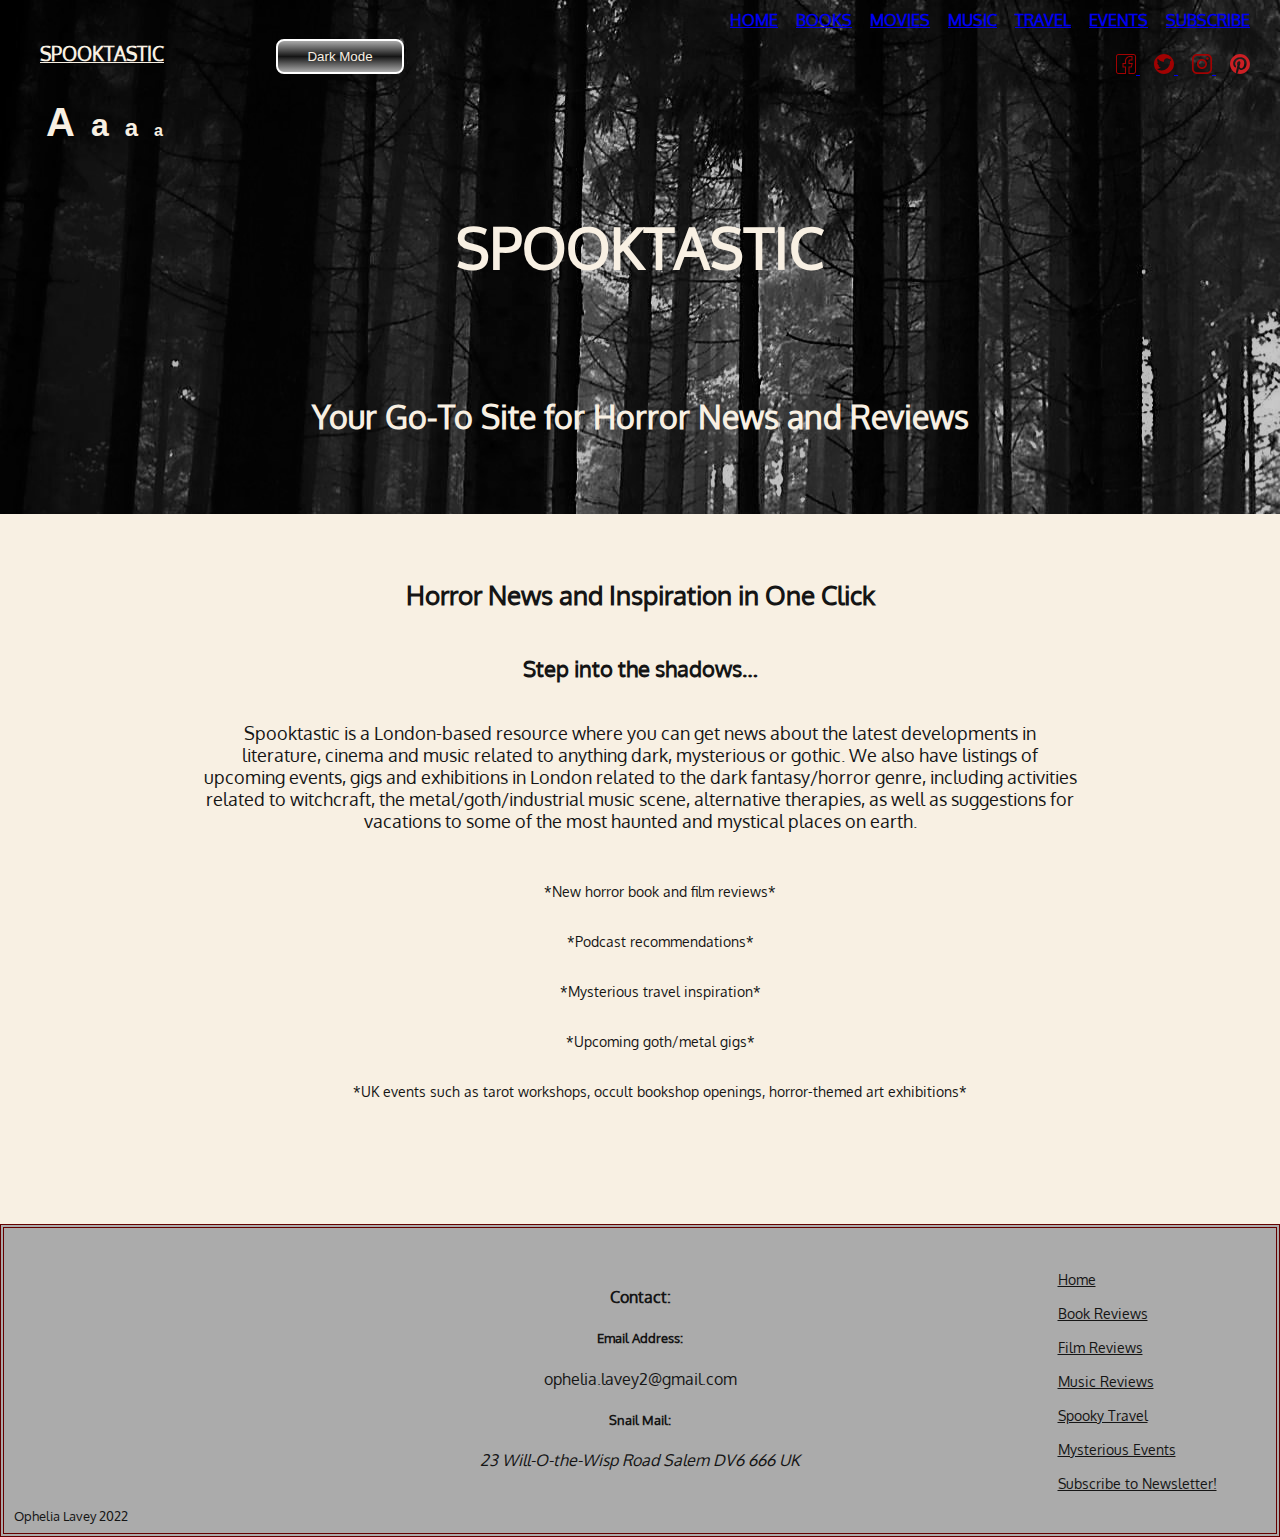
==== commit ca2e30c7: "Commented CSS and started commenting HTML (index, books)" ====
--- a/index.html
+++ b/index.html
@@ -1,55 +1,71 @@
 <!DOCTYPE html>
 <html lang="en">
-  <head>
+
+<head>
     <meta charset="UTF-8">
     <meta name="viewport" content="width=device-width, initial-scale=1.0">
     <title>Spooktastic Home: Your Source for All Your Horror News</title>
     <!-- Attribution: https://www.w3schools.com/html/html_favicon.asp -->
     <!-- Attribution: https://www.flaticon.com/premium-icon/pentagram_3600252?term=pentagram&page=1&position=2&page=1&position=2&related_id=3600252&origin=search -->
-    <link rel="icon" type="image/x-icon" href="/assets/star.svg">
+    <link rel="icon" type="image/x-icon" href="./Assets/star.svg">
     <link rel="stylesheet" href="./Styles/style.css">
-  </head>
-  <body>
-    <div class="parent-container">     
-        <div class="loader"></div>
-        <header>
+</head>
+
+<body>
+    <!-- Container for all the visible HTML -->
+    <div aria-label="container for all the body html" class="parent-container">
+        <!-- Loader appears only if document is not ready yet (functionality in JS) -->
+        <div aria-label="circular loader in red, grey, and black" class="loader"></div>
+        <!-- Header containing logo, navbars, titles, subtitles and dropdown -->
+        <!-- Becomes sticky if user scrolls down on a large screen +1200px -->
+        <header aria-label="header including accessibility options, navbar and headings">
             <!--Attribution: tip for making CSS background-img accessible 
-                https://stackoverflow.com/questions/48913759/how-to-add-alt-text-to-background-images-making-background-images-accessible-->
-            <!-- include the img tag but visually hide it with .screenreader-only -->
-            <img class="screenreader-only" alt="Background photograph of dark greyscale forest" src="./Assets/forestVanillaFilter.jpg">
-            <nav id="main-navbar">
-                <ul id="accessibility-options">
-                    <li>
+                    https://stackoverflow.com/questions/48913759/how-to-add-alt-text-to-background-images-making-background-images-accessible-->
+            <!-- Includes the img tag but visually hide it with .screenreader-only -->
+            <img class="screenreader-only" alt="Background photograph of dark greyscale forest"
+                src="./Assets/forestVanillaFilter.jpg">
+            <!-- Left-side navbar containing acessibility options, links and social media icons -->
+            <nav aria-label="main navbar" id="main-navbar">
+                <!-- List of accessibility options: text size options and dark/light mode button
+                    (as well as logo) -->
+                <ul aria-label="list of accessibility options" id="accessibility-options">
+                    <li>
+                        <!-- Logo disappears on smaller screens less than 768px -->
                         <h2 id="navbar-logo-text">
-                            <a href="index.html">SPOOKTASTIC</a>
+                            <a role="logo" href="index.html">SPOOKTASTIC</a>
                         </h2>
                     </li>
                     <li>
+                        <!-- Button to switch between dark and light mode -->
                         <button id="dark-mode">
                             Dark Mode
                         </button>
                     </li>
                     <li>
-                        <span id="text-size-options">
+                        <!-- Text options, change font size in whole page on click -->
+                        <!-- Used a 'span' semantic tag because the buttons always need to 
+                                always be in a horizontal line -->
+                        <span aria-label="text size options span container" id="text-size-options">
+                            <!-- Buttons styled to look like links -->
                             <button id="large-text">
-                                <b>A</b>
+                                <b aria-label="large text option">A</b>
                             </button>
                             <button id="medium-text">
-                                <b>a</b>
+                                <b aria-label="medium text option">a</b>
                             </button>
                             <button id="small-text">
-                                <b>a</b>
+                                <b aria-label="small text option">a</b>
                             </button>
                             <button id="extra-small-text">
-                                <b>a</b>
+                                <b aria-label="extra small text option">a</b>
                             </button>
                         </span>
                     </li>
-                    
                 </ul>
-                
-                 <ol id="main-navbar-list">
-                    <ol id="links-to-this-site">
+                <!-- Right-side navbar. Shows links within website and social media icons -->
+                <!-- Hidden on smaller screens with less than 768px -->
+                <ol aria-label="navbar with social media links and site links" id="main-navbar-list">
+                    <ol aria-lavel="internal links within this website" id="links-to-this-site">
                         <li>
                             <a class="main-nav-link" id="main-nav-home-link" href="index.html">HOME</a>
                         </li>
@@ -57,49 +73,54 @@
                             <a class="main-nav-link" id="main-nav-books-link" href="bookReviews.html">BOOKS</a>
                         </li>
                         <li>
-                            <a class="main-nav-link" id="main-nav-films-link"  href="filmReviews.html">MOVIES</a>
-                        </li>
-                        <li>
-                            <a class="main-nav-link" id="main-nav-music-link"  href="music.html">MUSIC</a>
-                        </li>
-                        <li>
-                            <a class="main-nav-link" id="main-nav-travel-link"  href="travel.html">TRAVEL</a>
-                        </li>
-                        <li>
-                            <a class="main-nav-link" id="main-nav-events-link"  href="events.html">EVENTS</a>
-                        </li>
-                        <li>
-                            <a class="main-nav-link" id="main-nav-about-link"  href="index.html">ABOUT</a>
-                        </li>
-                        <li>
-                            <a class="main-nav-link" id="main-nav-write-link"  href="subscribe.html">SUBSCRIBE</a>
+                            <a class="main-nav-link" id="main-nav-films-link" href="filmReviews.html">MOVIES</a>
+                        </li>
+                        <li>
+                            <a class="main-nav-link" id="main-nav-music-link" href="music.html">MUSIC</a>
+                        </li>
+                        <li>
+                            <a class="main-nav-link" id="main-nav-travel-link" href="travel.html">TRAVEL</a>
+                        </li>
+                        <li>
+                            <a class="main-nav-link" id="main-nav-events-link" href="events.html">EVENTS</a>
+                        </li>
+                        <li>
+                            <a class="main-nav-link" id="main-nav-write-link" href="subscribe.html">SUBSCRIBE</a>
                         </li>
                     </ol>
-                    <ol id="social-links">
-                        <li>
-                            <a class="social-media-link" href="https://www.facebook.com">
-                                <img class="social-media-icon" src="./Assets/facebookIcon.svg" width="20px" height="auto">
-                            </a>
-                        </li>
-                        <li>
-                            <a class="social-media-link" href="https://www.twitter.com">
-                                <img class="social-media-icon" src="./Assets/twitterIcon.svg" width="20px" height="auto">
-                            </a>
-                        </li>
-                        <li >
-                            <a class="social-media-link" href="https://www.instagram.com">
-                                <img class="social-media-icon" src="./Assets/instagramIcon.svg" width="20px" height="auto">
-                            </a>
-                        </li>   
-                        <li>
-                            <a class="social-media-link" href="https://www.pinterest.com">
-                                <img class="social-media-icon" src="./Assets/pinterestIcon.svg" width="20px" height="auto">
+                    <!-- Hidden on smaller screens and displayed in <main/> -->
+                    <ol aria-label="list of links to social media" id="social-links">
+                        <li>
+                            <a aria-label="link to facebook" class="social-media-link" href="https://www.facebook.com">
+                                <img alt="Facebook icon" class="social-media-icon" src="./Assets/facebookIcon.svg"
+                                    width="20px" height="auto">
+                            </a>
+                        </li>
+                        <li>
+                            <a aria-label="link to twitter" class="social-media-link" href="https://www.twitter.com">
+                                <img alt="Twitter icon" class="social-media-icon" src="./Assets/twitterIcon.svg"
+                                    width="20px" height="auto">
+                            </a>
+                        </li>
+                        <li>
+                            <a aria-label="link to instagram" class="social-media-link"
+                                href="https://www.instagram.com">
+                                <img alt="Instagram icon" class="social-media-icon" src="./Assets/instagramIcon.svg"
+                                    width="20px" height="auto">
+                            </a>
+                        </li>
+                        <li>
+                            <a aria-label="link to pinterest" class="social-media-link"
+                                href="https://www.pinterest.com">
+                                <img alt="Pinterest icon" class="social-media-icon" src="./Assets/pinterestIcon.svg"
+                                    width="20px" height="auto">
                             </a>
                         </li>
                     </ol>
                 </ol>
-            </nav>    
-            <div class="header-headings-area">
+            </nav>
+            <!-- Title of website, subheading section -->
+            <div aria-label="main headings area" class="header-headings-area">
                 <h1 id="main-heading">
                     SPOOKTASTIC
                 </h1>
@@ -110,12 +131,13 @@
                     <div class="dropdown-container">
                         <!-- Attribution: https://www.w3schools.com/howto/howto_css_menu_icon.asp -->
                         <!-- Changes the menu three bars icon to a cross when clicked -->
-                        <div id="menu-button">
+                        <!-- Only appears on smaller screens of 768px or less -->
+                        <div area-label="menu with three bars which change to an X on open" id="menu-button">
                             <div class="bar1"></div>
                             <div class="bar2"></div>
                             <div class="bar3"></div>
                         </div>
-                        <div id="dropdown" class="dropdown-menu">
+                        <div aria-label="dropdown menu" id="dropdown" class="dropdown-menu">
                             <div class="dropdown-link-div">
                                 <a href="index.html">Home</a>
                             </div>
@@ -146,54 +168,69 @@
             </div>
         </header>
 
-        <main class="main-home">
+        <!-- Body of homepage, with actual content -->
+        <main aria-label="main part of home page" class="main-home">
+            <!-- Hidden on larger screens -->
+            <!-- Social media icons appear here only on smaller screens -->
             <ul id="main-container-media-links">
                 <li>
-                    <a class="social-media-link" href="https://www.facebook.com">
-                        <img class="social-media-icon" src="./Assets/facebookIcon.svg" width="20px" height="auto">
-                    </a>
-                </li>
-                <li>
-                    <a class="social-media-link" href="https://www.twitter.com">
-                        <img class="social-media-icon" src="./Assets/twitterIcon.svg" width="20px" height="auto">
-                    </a>
-                </li>
-                <li>
-                    <a class="social-media-link" href="https://www.instagram.com">
-                        <img class="social-media-icon" src="./Assets/instagramIcon.svg" width="20px" height="auto">
-                    </a>
-                </li>   
-                <li>
-                    <a class="social-media-link" href="https://www.pinterest.com">
-                        <img class="social-media-icon" src="./Assets/pinterestIcon.svg" width="20px" height="auto">
+                    <!-- Gave aria labels as no text inside the component for screenreaders to access -->
+                    <a aria-label="on small screens link to facebook" class="social-media-link"
+                        href="https://www.facebook.com">
+                        <img alt="Facebook icon" class="social-media-icon" src="./Assets/facebookIcon.svg" width="20px"
+                            height="auto">
+                    </a>
+                </li>
+                <li>
+                    <a aria-label="on small screens link to twitter" class="social-media-link"
+                        href="https://www.twitter.com">
+                        <img alt="Twitter icon" class="social-media-icon" src="./Assets/twitterIcon.svg" width="20px"
+                            height="auto">
+                    </a>
+                </li>
+                <li>
+                    <a aria-label="on small screens link to instagram" class="social-media-link"
+                        href="https://www.instagram.com">
+                        <img alt="Instagram icon" class="social-media-icon" src="./Assets/instagramIcon.svg"
+                            width="20px" height="auto">
+                    </a>
+                </li>
+                <li>
+                    <a aria-label="on small screens link to pinterest" class="social-media-link"
+                        href="https://www.pinterest.com">
+                        <img alt="Pinterest icon" class="social-media-icon" src="./Assets/pinterestIcon.svg"
+                            width="20px" height="auto">
                     </a>
                 </li>
             </ul>
             <br>
             <div class="main-part-of-page" id="welcome-content">
+                <!-- Title of information section -->
                 <h2 id="welcome-content-heading">Horror News and Inspiration in One Click</h2>
+                <!-- Smaller subheading -->
                 <h3 id="welcome-content-subheading">Step into the shadows…</h3>
+                <!-- Description of website here -->
                 <div id="welcome-info">
-                    <p id="welcome-info-content">Spooktastic is a London-based resource where you can get news about 
-                        the latest developments in literature, cinema and music related to 
-                        anything dark, mysterious or gothic. We also have listings of upcoming 
+                    <p id="welcome-info-content">Spooktastic is a London-based resource where you can get news about
+                        the latest developments in literature, cinema and music related to
+                        anything dark, mysterious or gothic. We also have listings of upcoming
                         events, gigs and exhibitions in London related to the dark fantasy/horror
-                        genre, including activities related to witchcraft, the metal/goth/industrial 
+                        genre, including activities related to witchcraft, the metal/goth/industrial
                         music scene, alternative therapies, as well as suggestions for vacations
                         to some of the most haunted and mystical places on earth.
                     </p>
-                    <ul id="welcome-list"> 
+                    <ul id="welcome-list">
                         <li id="welcome-content-bullet1">
                             *New horror book and film reviews*
-                        </li> 
+                        </li>
                         <li id="welcome-content-bullet2">
                             *Podcast recommendations*
                         </li>
                         <li id="welcome-content-bullet3">
-                            *Mysterious travel inspiration* 
+                            *Mysterious travel inspiration*
                         </li>
                         <li id="welcome-content-bullet4">
-                            *Upcoming goth/metal gigs* 
+                            *Upcoming goth/metal gigs*
                         </li>
                         <li id="welcome-content-bullet5">
                             *UK events such as tarot workshops, occult bookshop openings, horror-themed art exhibitions*
@@ -202,7 +239,10 @@
                 </div>
             </div>
         </main>
-        <footer>
+        <!-- Footer in 3 columns on larger screens -->
+        <!-- Footer with 1 column on small screens -->
+        <footer aria-label="footer containing copyright, contact details and links to other pages in
+            the site">
             <div id="copyright">
                 Ophelia Lavey 2022
             </div>
@@ -214,13 +254,14 @@
                 </email>
                 <h5>Snail Mail:</h5>
                 <address id="footer-address-contact">
-                    23 Will-O-the-Wisp Road 
+                    23 Will-O-the-Wisp Road
                     Salem
                     DV6 666
                     UK
                 </address>
             </div>
-        <nav id="site-map">
+            <!-- Another navbar with all links within site -->
+            <nav aria-label="links within this site" id="site-map">
                 <ol>
                     <li>
                         <a id="footer-nav-home-link" href="index.html">Home</a>
@@ -239,9 +280,6 @@
                     </li>
                     <li>
                         <a id="footer-nav-events-link" href="events.html">Mysterious Events</a>
-                    </li>
-                    <li>
-                        <a id="footer-nav-about-link" href="index.html">About</a>
                     </li>
                     <li>
                         <a id="footer-nav-write-link" href="subscribe.html">Subscribe to Newsletter!</a>
@@ -250,6 +288,11 @@
             </nav>
         </footer>
     </div>
+    <!-- General variables and scripts for all pages within the website -->
+    <script src="./Scripts/globals.js"></script>
     <script src="./Scripts/script.js"></script>
-  </body>
+    <script src="./Scripts/darkLightModeFunctions.js"></script>
+    <script src="./Scripts/changeTextAndImageSizes.js"></script>
+</body>
+
 </html>--- a/Styles/style.css
+++ b/Styles/style.css
@@ -13,81 +13,109 @@
     src: url(../Fonts/Oxygen/Oxygen-Light.ttf)
 }
 
-
+/* Sets variables for main color palette */
 :root {
     /* Make black a bit lighter and white not pure-white to make it less tiring for eyes */
-    --off-black: #101010ed;
+    --off-black: #151515;
     --off-white: #F8F0E3;
-    --this-red: #ff0000;
+    --this-red: #FF0800;
     --this-dark-red: #650000;
     --this-mid-grey: #404040;
     --this-light-grey: #ABABAB;
     --this-lightest-grey: #DDDDDD;
 }
 
-
+/* CSS STYLING FOR ELEMENTS THAT ARE ON EVERY PAGE:
+--> BODY
+--> SCROLLBARS
+--> HEADER
+--> NAVBAR
+--> ACCESSIBILITY BUTTONS
+--> STICKY HEADER 
+--> MAIN BODY
+--> MENU BUTTON AND DROPDOWN
+--> FOOTER
+*/
+
+/* Creates a custom red-and-grey scroll bar */
+/* FONT SIZE is specified *in pixels* only for the WHOLE website */
+/* Other font size specifications are in rem units, therefore relative
+to this base font size.
+This allows the user to easily change the text-size of the whole document
+with JavaScript
+ */
 html {
     font-family: "Oxygen Regular", Verdana, Tahoma, sans-serif;
     font-size: 16px;
     scrollbar-color: var(--this-red) var(--this-mid-grey);
     scrollbar-width: auto;
+    /* Make sure only vertical scroll-bar appears */
     overflow-x: hidden;
 }
 
-html, body
-{
+html,
+body {
     margin: 0;
     padding: 0;
 }
 
-/*Appearance of scrollbar in Chrome a bit different but still same color scheme and works*/
+/*Appearance of scrollbar in Chrome is slightly different but still has the same color scheme and works*/
 /*Attribution: https://css-tricks.com/custom-scrollbars-in-webkit/*/
+
+/* Firefox scrollbars */
 ::-webkit-scrollbar {
     width: 1rem;
     background: var(--this-mid-grey);
-  }
-
-  ::-webkit-scrollbar-track {
+}
+
+::-webkit-scrollbar-track {
     /* For mozilla browser compatibility */
-    -webkit-box-shadow: inset 0 0 6px var(--off-black); 
+    -webkit-box-shadow: inset 0 0 6px var(--off-black);
     /* Other browsers */
     box-shadow: inset 0 0 6px var(--off-black);
     border-radius: 10px;
 }
-  
+
 ::-webkit-scrollbar-thumb {
     border-radius: 10px;
     /* For mozilla browser compatibility */
-    -webkit-box-shadow: inset 4px 4px 6px var(--off-black); 
+    -webkit-box-shadow: inset 4px 4px 6px var(--off-black);
     /* Other browsers */
-    box-shadow: inset 4px 4px 6px var(--off-black); 
+    box-shadow: inset 4px 4px 6px var(--off-black);
     background: var(--this-red);
 }
 
+/* Container that fits in everything you can see on the web pages */
 .parent-container {
+    /* No space around the sides of the website */
     width: 100%;
     margin: 0;
     padding: 0;
+    /* Divide every page into three main grids: header, main, and footer */
     display: grid;
     grid-template-columns: repeat(9, 1fr);
     grid-template-rows: minmax(15rem, auto) minmax(40rem, auto) minmax(10rem, auto);
+    /* Header, main section, and footer rows */
     grid-template-areas: "hd hd hd hd hd hd hd hd hd"
-                         "mn mn mn mn mn mn mn mn mn"
-                         "ft ft ft ft ft ft ft ft ft";
-}
-
+        "mn mn mn mn mn mn mn mn mn"
+        "ft ft ft ft ft ft ft ft ft";
+}
+
+/* Loader appears until document reaches onreadystate ready status */
 /* Attribution: https://www.w3schools.com/howto/howto_css_loader.asp */
 .loader {
     text-align: center;
-    z-index: 9999999999;
-    border: 16px solid #f3f3f3; /* Light grey */
-    
+    /* Makes sure the loader is on on top of every other HTML element on the page */
+    z-index: 999;
+    border: 16px solid #f3f3f3;
+    /* Four different sections of loader circle in different colors */
     border-top: 16px solid var(--this-lightest-grey);
     border-right: 16px solid var(--this-red);
     border-bottom: 16px solid var(--this-mid-grey);
     border-left: 16px solid var(--this-dark-red);
-
+    /* Makes a curve */
     border-radius: 50%;
+    /* Always put loader in the center */
     position: fixed;
     display: block;
     left: 47vw;
@@ -98,152 +126,182 @@
 }
 
 @keyframes spin {
-0% { transform: rotate(0deg); }
-100% { transform: rotate(360deg); }
-}
-
-/******************************GENERAL LAYOUT***************************************************/
+    0% {
+        transform: rotate(0deg);
+    }
+
+    100% {
+        transform: rotate(360deg);
+    }
+}
+
+/******************************HEADER LAYOUT**********************************/
 header {
     color: var(--off-white);
     background-image: url("../Assets/forestVanillaFilter.jpg");
     grid-area: hd;
     display: grid;
-    /* grid-template-columns: repeat(1fr, 9); */
-    /* grid-template-rows: repeat(3, 1fr); */
+    /* Has three sections: navbar, headers, and then blank space to wrap around for balance */
     grid-template-areas: "nav nav nav nav nav nav nav nav nav"
-                          "hds hds hds hds hds hds hds hds hds"
-                          ". . . . . . . . .";
-}
+        "hds hds hds hds hds hds hds hds hds"
+        ". . . . . . . . .";
+}
+
+/* Image on header element is set through background-image property */
+/* However, this means that no 'alt' text possible to read for screenreader users
+with visual impairment. Therefore, I put a hidden image on the header with alt text
+describing background image: "Background photograph of dark greyscale forest" */
+.screenreader-only {
+    display: none;
+}
+
 
 /*Attribution: https://www.w3schools.com/howto/howto_js_sticky_header.asp */
 /*Sticky formatting for main navbar*/
+/* JavaScript files have code for when user scrolls down on Large screens, the sticky
+changes display from 'none' to 'block' */
 .sticky1 {
-    position: fixed;    
+    position: fixed;
     background-color: var(--this-light-grey);
-    color: var(--off-black)!important;
+    color: var(--off-black) !important;
     width: 100vw;
+    /* Makes sure the sticky is in front of the other elements */
     z-index: 2;
-}
-
-/*************************************Elements in the Header********************************/
-
-
-#main-navbar
-{   
+    /* The sticky navbar originally too big and taking up most of the page, so I made
+     the font-size smaller */
+    font-size: 0.3rem !important;
+}
+
+/******************************Navbar Styling**********************************/
+/* Whole navbar section, including both the accessibility (text sizes, dark mode) buttons
+    on the left, as well as the links to the parts of the website on the right  */
+#main-navbar {
     color: var(--off-white);
     grid-area: nav;
     font-size: 1rem;
     display: grid;
+    /* Want space for the main list of links to be larger than for the accessibility options */
     grid-template-columns: 1fr 1fr repeat(3, 1fr);
     grid-template-rows: 2fr;
-    grid-template-areas: 
-    "accessibility accessibility mainlist mainlist mainlist"
-    "accessibility accessibility mainlist mainlist mainlist";
-    row-gap: 0px;
-}
-
-#accessibility-options
-{   
+    /* Organization of two smaller navbars */
+    grid-template-areas:
+        "accessibility accessibility mainlist mainlist mainlist"
+        "accessibility accessibility mainlist mainlist mainlist";
+}
+
+/*********** Navigation panel for accessibility options ***********/
+
+/* Includes three groups: logo, dark-light mode button, and array of text-size buttons */
+#accessibility-options {
     list-style-type: none;
     grid-area: accessibility;
-    z-index: 2;
+    /* Makes sure that buttons are visible when sticky is displayed */
+    z-index: 3;
     align-self: start;
     display: grid;
     grid-template-columns: "1fr 1fr 1fr";
+    /* Buttons should be displayed in a row for convention's sake */
     grid-template-rows: 1fr;
     grid-template-areas: "logo darkbutton textsizes";
-    grid-gap: 10px;
     align-content: start;
     align-items: center;
     justify-content: start;
     justify-items: start;
 }
 
+/* List items which wrap the text-size buttons */
 #accessibility-options li {
-    padding-top: 0.7rem;
     display: inline-block;
 }
-#text-size-options
-{   
+
+/* Span HTML display element containing the buttons representing different text sizes */
+#text-size-options {
     grid-area: textsizes;
     width: fit-content;
     display: inline-block;
 }
-#text-size-options > button
-{
+
+/* Buttons with a transparent background are displayed to look like links */
+#text-size-options > button {
     background-color: Transparent;
     border: none;
     cursor: pointer;
     width: fit-content;
     color: var(--off-white);
 }
-#text-size-options > button > b:hover
-{
+
+/* Highlight red when user moves mouse over buttons */
+#text-size-options>button>b:hover {
     color: var(--this-red);
-}
-#large-text
-{   
-    font-size: 1.8rem;
-}
-
-#medium-text
-{
-    font-size: 1.4rem;
-}
-
-#small-text
-{
-    font-size: 1.0rem;
-}
-
-
-#extra-small-text
-{
-    font-size: 0.6rem;
-}
-
-#dark-mode
-{   
+    font-size: 120%;
+}
+
+/* Match the size to the functionality of what happens when the text-size is selected */
+#large-text {
+    font-size: 2.5rem;
+}
+
+#medium-text {
+    font-size: 2rem;
+}
+
+#small-text {
+    font-size: 1.5rem;
+}
+
+#extra-small-text {
+    font-size: 1rem;
+}
+
+/* Dark/Light Mode Button for Accessibility */
+#dark-mode {
     margin-top: 10px;
     grid-area: darkbutton;
     height: fit-content;
-    padding: 10px;
+    padding: 8px;
     width: 8rem;
-    /* Max-width so does not overflow off the web page on very small screens */
+    /* Max-width so does that the button not overflow off the web page on very small screens */
     max-width: 50vw;
     color: var(--off-white);
-    border: 2px solid var(--off-white);
+    /* Brighter border for greater contrast and visibility */
+    border: 2px solid white;
     border-radius: 8px;
     background-image: linear-gradient(var(--this-light-grey), var(--off-black), var(--this-light-grey));
     cursor: pointer;
 }
 
-#dark-mode:hover{
-    width: 12rem;
-    padding-top: 1rem;
-    padding-bottom: 1rem;
-}
-
-
-#navbar-logo-text a
-{   
+/* Highlights the dark mode button on hover */
+#dark-mode:hover {
+    border: 2px solid var(--this-red);
+    padding: 14px;
+}
+
+/* Logo text (links to home) */
+#navbar-logo-text a {
     grid-area: logo;
     color: var(--off-white);
     margin: 0;
-    padding:0;
+    padding: 0;
     text-align: start;
     margin-right: 2rem;
-}
-
-#navbar-logo-text a:hover
-{
-    font-size: 2rem;
-}
+    font-size: 1.2rem;
+}
+
+/* Increase size of logo on hover */
+#navbar-logo-text a:hover {
+    font-size: 1.8rem;
+}
+
+
+/*********** Navigation panel for navbar links to pages ***********/
 
 #main-navbar-list {
+    /* No bullet points */
     list-style-type: none;
     grid-area: mainlist;
+    /* Align on right of header */
     justify-self: end;
+    /* Align on top of header */
     align-self: start;
     margin: 10px;
     margin-right: 30px;
@@ -251,143 +309,105 @@
     grid-template-rows: 1fr 1fr;
     justify-items: end;
     grid-template-areas: "links1 links1 links1 links1 links1 links1  links1  links1"
-                         "links2 links2 links2 links2 links2 links2  links2  links2";
-
-}
-
-#links-to-this-site
-{
+                        "links2 links2 links2 links2 links2 links2  links2  links2";
+
+}
+
+/* Ordered list subarray of main links nav: internal links on this page */
+#links-to-this-site {
     grid-area: links1;
     list-style-type: none;
-    margin-bottom: 1rem;
-}
-
-#social-links
-{
+    margin-bottom: 10px;
+}
+
+/* Increases size of link when mouse is over it */
+#links-to-this-site > li:hover {
+    font-size: 1.5rem;
+}
+
+/* Makes all the links to different web pages inline */
+#links-to-this-site>li,
+#social-links > li {
+    display: inline;
+    padding-left: 14px;
+    font-size: 1rem;
+    color: var(--off-white);
+    font-weight: bolder;
+}
+
+/* Social media links buttons */
+/* Ordered list subarray of main links nav: external links to social media */
+#social-links {
     grid-area: links2;
     list-style-type: none;
-}
-
-#links-to-this-site > li{
-    display: inline;
-    grid-area: site-nav;
-    font-size: 0.8rem;
-    padding-left: 14px;
-    color: var(--off-white);
-    font-weight: bolder;
-}
-
-#social-links > li
-{
+    padding-top: 10px;
+}
+
+#social-links>li {
     display: inline;
     padding-left: 14px;
 }
 
-.social-media-link
-{
-    display: inline;
+/* The 'a' tag of the link */
+.social-media-link {
     grid-area: social-nav;
 }
 
-a:visited
-{
+/* Links change color to red when they have been visited once or more */
+a:visited {
     color: red;
 }
 
+/* Z-index makes sure that all links are on top of the sticky navbar which has
+a z-index o 2 */
 #main-navbar #main-navbar-list li {
-    z-index: 2;
-}
-
-#main-navbar #main-navbar-list li a:link
-{
-    color: var(--this-red);
-}
-
-#main-navbar #main-navbar-list li a:visited
-{
-    color: var(--off-white);
-}
-#main-navbar #main-navbar-list li a:hover
-{
-    color: var(--this-red);
-}
-
-@media only screen and (max-device-width: 1565px) and (min-device-width: 1200px)
-{   
-    #accessibility-options{ 
-        grid-template-columns: 1fr 1fr;
-        grid-template-rows: 1fr 1fr;
-        grid-template-areas: "logo darkbutton"
-                            "logo textsize";
-    }
-}
-
-
-@media only screen and (max-device-width: 1200px) and (min-device-width: 768px)
-{
-    #accessibility-options
-    {   
-        list-style-type: none;
-        grid-area: accessibility;
-        z-index: 2;
-        align-self: start;
-        display: grid;
-        grid-template-columns: 1fr;
-        grid-template-rows: 1fr 1fr 1fr;
-        grid-template-areas: "logo"
-                            "darkbutton"
-                            "textsizes";
-        align-content: start;
-        align-items: center;
-        justify-content: start;
-        justify-items: start;
-    }
-
-}
-
-@media only screen and (max-device-width: 768px)
-{
-    #main-navbar-list {
-        display: none;
-    }
-    #navbar-logo-text
-    {
-        display: none;
-    }
-    #main-navbar
-    {
-        grid-area: nav;
-        font-size: 1rem;
-        display: grid;
-        grid-template-columns: 1fr 1fr repeat(3, 1fr);
-        grid-template-rows: 1fr;
-        grid-template-areas: 
-        "accessibility accessibility accessibility accessibility accessibility";
-        row-gap: 0px;
-    }
-
-}
-
-
-header .header-headings-area {
+    z-index: 3;
+}
+
+/* Includes three groups: logo, dark-light mode button, and array of text-size buttons */
+#accessibility-options {
+    list-style-type: none;
+    grid-area: accessibility;
+    /* Makes sure that buttons are visible when sticky is displayed */
+    z-index: 3;
+    align-self: start;
+    display: grid;
+    grid-template-columns: "1fr 1fr 1fr";
+    /* Buttons should be displayed in a row for convention's sake */
+    grid-template-rows: 1fr;
+    grid-template-areas: "logo darkbutton textsizes";
+    align-content: start;
+    align-items: center;
+    justify-content: start;
+    justify-items: start;
+}
+
+
+
+/******************************END OF NAVBAR STYLING**********************************/
+
+/******************************HEADERS STYLING**********************************/
+
+/* Area where main header ('SPOOKTASTIC'), sub-heading and dropdown icon are */
+.header-headings-area {
     grid-area: hds;
-
-}
-
-#main-heading{
-    text-align: center;
-    font-size: 3rem; 
-    margin-bottom:0;
-    padding-bottom:0;
+}
+
+/* Main title heading */
+#main-heading {
+    text-align: center;
+    font-size: 3.5rem;
     cursor: pointer;
 }
 
+/* Red when hover over title */
 #main-heading:hover {
     color: var(--this-red);
 }
 
-#main-subheading-and-dropdown-container
-{
+/* Bottom section of header */
+/* Contains subheading in the center and dropdown menu button on the left */
+#main-subheading-and-dropdown-container {
     display: grid;
     grid-template-rows: 1fr;
     grid-template-columns: 10% 80% 10%;
@@ -395,71 +415,74 @@
 
 }
 
-#dropdown{
+/* Hide dropdown unless clicked */
+#dropdown {
     display: none;
 }
 
-.dropdown-container
-{   
+/* Put menu button and dropdown at bottom of header */
+.dropdown-container {
     grid-area: dropdown;
     align-self: end;
     position: relative;
     margin: 20px;
 }
 
-.dropdown-menu
-{
+/* Make expanded dropdown menu go over half of page */
+.dropdown-menu {
     position: left;
     padding: 10px;
-    width: 50vw;
-    background-color:var(--this-light-grey);
+    width: 40vw;
+    background-color: var(--this-light-grey);
     color: var(--off-black);
     border-radius: 4px;
     border: 4px solid black;
-    z-index: 3;
-}
-
-.dropdown-menu div
-{
+    /* Behind sticky navbar */
+    z-index: 2;
+}
+
+/* Div container for each link in the dropdown */
+.dropdown-menu div {
     margin-top: 5px;
     text-align: center;
     display: grid;
     grid-template-columns: 1fr;
     grid-template-rows: 1fr;
     grid-template-areas: "droplink";
+    /* Begin dropdown links text on left */
     justify-content: start;
     justify-items: start;
     align-items: center;
 }
 
-.dropdown-menu div a
-{   
+/* Dropdown links */
+.dropdown-menu div a {
     grid-area: droplink;
     padding: 10px;
-    font-size: 1.2rem;
+    font-size: 1rem;
     font-weight: bolder;
 }
 
-.dropdown-menu div a:visited
-{
+/* Color change when hover over or visit links in dropdown menu */
+.dropdown-menu div a:visited {
     color: var(--this-red);
 }
 
-.dropdown-menu div a:hover
-{
+.dropdown-menu div a:hover {
     color: var(--this-dark-red);
 }
 
-#main-subheading{
+/* 'Your Go-To Site for Horror News and Reviews' text */
+#main-subheading {
     grid-area: sbhd;
     text-align: center;
-    font-size: 1.8rem;
+    font-size: 2rem;
     padding: 50px;
     justify-self: center;
 }
 
 /* Attribution: https://www.w3schools.com/howto/howto_css_menu_icon.asp */
-#menu-button{
+#menu-button {
     width: fit-content;
     height: fit-content;
     background: linear-gradient(var(--off-white), var(--this-light-grey), var(--off-white));
@@ -467,250 +490,114 @@
     border-radius: 4px;
     padding-left: 20px;
     padding-right: 20px;
-    padding-top: 0.4rem;
-    padding-bottom: 0.4rem;
+    padding-top: 0.3rem;
+    padding-bottom: 0.3rem;
     cursor: pointer;
 }
 
-.bar1, .bar2, .bar3
-{
+/* Three bars that make up icon on the dropdown button */
+.bar1,
+.bar2,
+.bar3 {
     width: 40px;
-    height: 0.25rem;
-    background-color: #000000;
+    height: 0.3rem;
+    background-color: black;
     margin: 6px 0;
     transition: 0.4s;
 }
 
-/* Rotate first bar */
+/* Rotates first bar to make X */
 .changeIcon .bar1 {
-    -webkit-transform: rotate(-43deg) translate(-4.5px, 6px) ;
-    transform: rotate(-43deg) translate(-4.5px, 6px) ;
-  }
-
-  /* Fade out the second bar */
+    -webkit-transform: rotate(-43deg) translate(-4.5px, 6px);
+    transform: rotate(-43deg) translate(-4.5px, 6px);
+}
+
+/* Fades out the second bar */
 .changeIcon .bar2 {
     opacity: 0;
-  }
-
-  /* Rotate last bar */
+}
+
+/* Rotates last bar to make X */
 .changeIcon .bar3 {
-    -webkit-transform: rotate(43deg) translate(-8.1px, -8px) ;
-    transform: rotate(43deg) translate(-8.1px, -8px) ;
-  }
-
-/************************************ELEMENTS IN THE INDEX MAIN CONTAINER****************************************/
+    -webkit-transform: rotate(43deg) translate(-8.1px, -8px);
+    transform: rotate(43deg) translate(-8.1px, -8px);
+}
+
+/******************************END OF HEADER STYLING**********************************/
+
+
+/************************************MAIN CONTAINER****************************************/
 
 main {
     grid-area: mn;
-    background-color:var(--off-white);
-    color: 	var(--off-black);
+    background-color: var(--off-white);
+    color: var(--off-black);
     display: grid;
     grid-template-rows: 5% 95%;
     grid-template-areas: "social-media-links"
-                         "main-part";
-}
-
-
-
-#main-container-media-links
-{   
+        "main-part";
+}
+
+
+/* Social media links in main container */
+/* Only appear with smaller screen sizes, whereas the top social media
+links in the navbar will disappear */
+#main-container-media-links {
     z-index: 2;
     list-style-type: none;
     display: none;
     grid-area: social-media-links;
 }
 
-.main-part-of-page{
+/* Main content */
+.main-part-of-page {
     grid-area: main-part;
 }
 
-
-#main-container-media-links > li
-{
-    margin-left: 14px;
-}
-
-/* Social media buttons on navbar will disappear and appear in the main container if
-screen size is less than 768px */
-@media only screen and (max-device-width: 768px)
-{   
-    #main-container-media-links
-    {
-        display: inline;
-    }
-    #main-container-media-links > li{
-        display: inline-block;
-    }
-}
-
-
-.social-media-icon
-{   
-    width: 1.8rem;
-    height: auto;
-}
-
-.social-media-icon:hover{
-    width: 3rem;
-}
-
-
-
-#welcome-content
-{   
-    padding-top: 50px;
-    padding-bottom: 100px;
-    display: grid;
-    grid-template-columns: 15% minmax(30%, 70%) 15%;
-    grid-template-rows: repeat(1fr, 4);
-    grid-template-areas: ". header1 ."
-                        ". header2 ."
-                        ". welcominfo ."
-                        ". welcomeinfo .";
-    justify-content: center;
-    align-content: center;
-    justify-items: center;
-    align-items: space-around;
-    text-align: center;
-    gap: 0.8rem;    
-    margin: 2rem;
-}
-
-#welcome-content h2
-{
-    font-size: 1.6rem;
-    grid-area: header1;
-    align-self: start;
-}
-
-
-#welcome-content h3
-{
-    font-size: 1.4rem;
-    grid-area: header2;
-    align-self: start;
-}
-
-#welcome-info
-{
-    grid-area: welcomeinfo;
-    align-self: end;
-}
-
-#welcome-info > p
-{
-    font-size: 1.1rem;
-    text-align: center;
-}
-
-#welcome-list
-{
-    list-style-type: none;
-}
-
-#welcome-list li
-{   
-    font-size: 0.9rem;
-    padding-top: 2.2rem;
-}
-
-
-/* Media queries for header and index page */
-@media only screen and (min-device-width: 768px)
-{
-    .dropdown{
-        display:none;
-    }
- 
-}
-
-@media only screen and (max-device-width: 600px)
-{   
-    /* Increase contrast between black and white for smaller screens */
-    :root {
-        --off-black: #000000;
-        --off-white: #FFFFFF;
-    }
-    
-    #main-subheading
-    {
-        font-size: calc(100vw / 20);
-    }
-    #welcome-info-content
-    {
-        font-size: calc(100vw / 40);
-    }
-    #welcome-list
-    {
-        font-size: calc(100vw / 30);
-        justify-self: start!important;
-        margin-left: -2.4rem;
-    }
-}
-
-@media only screen and (max-device-width: 400px)
-{   
-    #menu-button
-    {
-        font-size: 10px;
-    }
-    #main-subheading{
-        font-size: 1rem;
-    }
-    #accessibility-options
-    {   
-        grid-template-columns: 1fr;
-        grid-template-rows: 1fr 1fr;
-        grid-template-areas:
-                            "darkbutton"
-                            "textsizes";
-    }
-    #accessibility-options li {
-        padding-top: 0.7rem;
-        display: block;
-    }
-}
-
-
-/************************************ELEMENTS IN THE FOOTER****************************************/
-
-footer
-{
+/************************************END OF MAIN STYLING****************************************/
+
+/************************************FOOTER STYLING****************************************/
+
+/* Grid layout in three columns for footer (at least on larger screens) */
+footer {
     grid-area: ft;
+    /* Will change colors in dark mode */
     background-color: var(--this-light-grey);
-    color: 	var(--off-black);
+    color: var(--off-black);
+    border: 4px double var(--this-dark-red);
     display: grid;
     grid-template-columns: 1fr 2fr 1fr;
     grid-template-rows: repeat(1fr, 9);
+    /* Has three main sections: Copyright, Contact, and Site Links */
     grid-template-areas: ". .  map"
-                         ". .  map"
-                         ". contact map"
-                         ". contact map"
-                         ". contact map"
-                         ". contact map"
-                         ". . map"
-                         ". .  map"
-                         "copyright  . map "           
-
-}
-
-#copyright
-{
+        ". .  map"
+        ". contact map"
+        ". contact map"
+        ". contact map"
+        ". contact map"
+        ". . map"
+        ". .  map"
+        "copyright  . map "
+}
+
+/* First section: copyright */
+#copyright {
     grid-area: copyright;
     font-size: 0.8rem;
     margin-left: 0.6rem;
     margin-bottom: 0.6rem;
 }
-#contact
-{
+
+/* Second section: contact */
+#contact {
     grid-area: contact;
     font-size: 1rem;
     text-align: center;
     align-self: center;
 }
 
-#site-map
-{
+/* Third section: site links */
+#site-map {
     grid-area: map;
     font-size: 0.9rem;
     align-self: start;
@@ -718,73 +605,103 @@
     padding: 1.2rem;
 }
 
-
-#site-map > ol > li
-{
+/*  Set site map to grid layout, so can wrap around into more columns
+later on smaller size screens */
+#site-map>ol {
+    list-style-type: none;
+    display: grid;
+    grid-template-columns: 1fr;
+}
+
+/* Styling for individual links in the site map */
+#site-map>ol>li {
     padding: 0.5rem;
 }
 
-#site-map > ol > li > a
-{
+#site-map>ol>li>a {
     color: var(--off-black);
 }
 
-#site-map > ol > li > a:visited
-{
+#site-map>ol>li>a:visited {
     color: var(--this-mid-grey);
 }
 
-#site-map > ol > li > a:hover
-{
+#site-map>ol>li>a:hover {
     color: var(--this-red);
 }
 
-#site-map > ol
-{
+/************************************END OF FOOTER STYLING****************************************/
+
+
+/************************************HOMEPAGE STYLING****************************************/
+
+/* Main message in index page welcoming the user */
+#welcome-content {
+    padding-bottom: 100px;
+    display: grid;
+    grid-template-columns: 15% minmax(30%, 70%) 15%;
+    grid-template-rows: repeat(1fr, 4);
+    grid-template-areas: ". header1 ."
+        ". header2 ."
+        ". welcominfo ."
+        ". welcomeinfo .";
+    justify-content: center;
+    align-content: center;
+    justify-items: center;
+    align-items: space-around;
+    text-align: center;
+    margin: 1rem;
+}
+
+/* Headings in the main container of index.html page */
+#welcome-content h2 {
+    font-size: 1.6rem;
+    grid-area: header1;
+}
+
+/* Subheading in main section of index page */
+#welcome-content h3 {
+    font-size: 1.4rem;
+    grid-area: header2;
+}
+
+/* Aligns headings to top of main container */
+#welcome-content h2,
+#welcome-content h3 {
+    align-self: start;
+}
+
+/* Styling for short text description of the website */
+/* #welcome-info contains both descriptive paragraph and list of main features of
+the website */
+#welcome-info {
+    grid-area: welcomeinfo;
+    align-self: center;
+}
+
+#welcome-info-content {
+    font-size: 1.1rem;
+    text-align: center;
+}
+
+/* Bullet point list items in Welcome Page advertising the key features of the website */
+#welcome-list {
     list-style-type: none;
-    display: grid;
-    grid-template-columns: 1fr;
-}
-
-/* Large phones and smaller screen size*/
-@media only screen and (max-device-width: 768px)
-{   
-    /* Puts the footer's sitemap links into two columns instead of one long one */
-    #site-map ol
-    {   
-        grid-template-columns: 1fr 1fr;
-        align-content: start;
-        align-items: start;
-    }
-}
-
-/* Small phones size */
-@media only screen and (max-device-width: 375px)
-{   
-    /* Footer sections (contact, site links, copyright) are stacked in one column
-    instead of 3 columns side by side */
-    footer{
-    grid-template-columns: 1fr;
-    grid-template-rows: 4fr 4fr 1fr;
-    grid-template-areas: "contact"
-                         "map"
-                         "copyright";
-    justify-content: center;
-    justify-items: center;
-    align-self: start;
-    align-items: start;  
-    width: 100vw;  
-    }
-}
-
-
-
-/* img just there for screen reader text purposes */
-.screenreader-only {
-    display: none;
-}
+}
+
+#welcome-list li {
+    font-size: 0.9rem;
+    padding-top: 2rem;
+}
+
+/************************************END OF INDEX.HTML STYLING***************************************/
+
+
+/****************************STYLING FOR BOOKS/MOVIES/MUSIC REVIEWS PAGES****************************/
+
 
 /****************************ELEMENTS IN BOOK/FILM REVIEWS PAGE******************************************************/
+/* Contains aside menu and main reviews section */
 .main-reviews-container {
     display: grid;
     grid-template-columns: 80% 20%;
@@ -792,31 +709,31 @@
     grid-template-areas: "reviews asidereviews";
 }
 
-.reviews { 
+/* Main reviews section with list of reviews */
+.reviews {
     height: 100%;
     grid-area: reviews;
     display: grid;
     grid-template-columns: 1fr 1fr 1fr;
     grid-template-areas: "reviewstitle reviewstitle reviewstitle"
-                         "reviewscontent reviewscontent reviewscontent"
-                         "reviewsexpand reviewsexpand reviewsexpand";
+        "reviewscontent reviewscontent reviewscontent"
+        "reviewsexpand reviewsexpand reviewsexpand";
     grid-auto-rows: auto;
     justify-content: start;
     justify-items: start;
-    
-}
-
-.reviews-title
-{   
+
+}
+
+/* Title of reviews pages */
+.reviews-title {
     grid-area: reviewstitle;
-    font-size: 3rem;
     text-align: center;
     align-self: start;
     margin-left: 20px;
 }
 
-.reviews-content
-{   
+/* Links to reviews in this section */
+.reviews-content {
     grid-area: reviewscontent;
     display: grid;
     grid-template-columns: 1fr 1fr 1fr;
@@ -830,83 +747,94 @@
     align-self: center;
 }
 
-
-.books-not-hidden, .films-not-hidden, .music-not-hidden
-{
+/* Not-hidden is a class which is toggled in JavaScript with the hidden class.
+Used to implement functionality where on clicking load-more button, you can
+hide and show more reviews */
+.not-hidden {
     border-radius: 3px;
-    display: grid;
-    grid-template-columns: 1fr;
-    grid-template-rows: 5fr 0.5fr 0.5fr;
-    grid-template-areas: "media-icon"
-                         "media-icon"
-                         "media-icon"
-                         "media-icon"
-                         "media-icon"
-                         "media-title"
-                         "media-caption";  
-    justify-items: center;  
-    text-align: center;
-}
-
-.hidden
-{   
+    display: flex;
+    flex-direction: column;
+    flex-wrap: nowrap;
+    align-items: center;
+    align-content: center;
+    justify-items: center;
+    justify-content: center;
+}
+
+.hidden {
     text-align: center;
     justify-items: center;
     display: none;
 }
 
-.media-icon
-{
+/* Picture of a book cover/movie */
+.media-icon {
     grid-area: media-icon;
-    height: auto;
+    height: 15rem;
     width: 10rem;
     border-radius: 10px;
-    border: 4px solid grey; 
-}
-
-.media-icon:hover, .travel-location-image:hover
-{
-
-    animation: tilt-n-move-shaking 0.4s linear infinite; 
-    border: 4px solid var(--this-red);
-}
-
+    border: 4px solid grey;
+}
+
+/* On hover, highlight review pictures in red and shake them */
 /* Make the photos of the media shake on hover */
 /* CSS Shake Animation Attribution: https://unused-css.com/blog/css-shake-animation/ */
-@keyframes tilt-n-move-shaking{
-    0% {transform: translate(0, 0,) rotate(0 deg);}
-    25% { transform: translate(5px, 5px) rotate(5deg); }
-    50% { transform: translate(0, 0) rotate(0eg); }
-    75% { transform: translate(-5px, 5px) rotate(-5deg); }
-    100% { transform: translate(0, 0) rotate(0deg); }
-}
-
-.media-title
-{   
+.media-icon:hover,
+.travel-location-image:hover {
+
+    animation: tilt-n-move-shaking 0.4s linear infinite;
+    border: 4px solid var(--this-red);
+}
+
+@keyframes tilt-n-move-shaking {
+    0% {
+        transform: translate(0, 0, ) rotate(0 deg);
+    }
+
+    25% {
+        transform: translate(5px, 5px) rotate(5deg);
+    }
+
+    50% {
+        transform: translate(0, 0) rotate(0eg);
+    }
+
+    75% {
+        transform: translate(-5px, 5px) rotate(-5deg);
+    }
+
+    100% {
+        transform: translate(0, 0) rotate(0deg);
+    }
+}
+
+/* Title of book/film/music */
+.media-title {
     grid-area: media-title;
-    padding: 0;
-    margin: 0;
-    padding-top: 5px;
     font-size: 1rem;
-}
-
-.media-caption
-{
+    text-align: left;
+    align-self: start;
+    padding-top: -100px;
+}
+
+/* Author of review */
+.media-caption {
     grid-area: media-caption;
     font-size: 0.75rem;
-    margin: 0;
-    padding: 0;
-    text-align: center;
-}
-
-
-.reviews-expand
-{
+    text-align: left;
+    align-self: start;
+    padding-top: -100px;
+    margin-bottom: 5rem;
+}
+
+/* Section of the reviews page where the Load More... button is, as well
+as the red arrow which when clicked takes user to the top of the page */
+.reviews-expand {
     grid-area: reviewsexpand;
 }
 
-.reviews-expand, .travel-events-expand
-{
+.reviews-expand,
+.travel-events-expand {
     width: 100%;
     height: fit-content;
     border-radius: 10px;
@@ -916,21 +844,21 @@
     grid-template-columns: 1fr 1fr 1fr;
     grid-template-rows: 1fr 1fr;
     grid-template-areas: "loadbutton loadbutton uparrow"
-                        "loadbutton loadbutton uparrow";
+        "loadbutton loadbutton uparrow";
     margin-left: 2rem;
     align-items: end;
 }
 
-
-.load-more
-{   
+/* Load More Button */
+.load-more {
     grid-area: loadbutton;
     font-size: 1.2rem;
-    height: 3.5rem;
-    padding-left: 4rem;
-    padding-right: 4rem;
-    /* padding-top: 40px; */
+    height: fit-content;
+    padding: 1rem;
+    padding-left: 20%;
+    padding-right: 20%;
     margin-right: 40px;
+    margin-left: 100px;
     background-image: linear-gradient(var(--this-mid-grey), var(--off-black), var(--this-mid-grey));
     color: var(--off-white);
     font-weight: bolder;
@@ -941,32 +869,33 @@
     width: fit-content;
 }
 
-#scroll-up-arrow
-{   
+/* Arrow to take user to top of the page */
+#scroll-up-arrow {
     grid-area: uparrow;
     cursor: pointer;
     justify-self: center;
     align-self: center;
-}
-
-#scroll-up-arrow > img
-{
-    height: 6rem;
-}
-
-#aside-reviews
-{
+    margin-bottom: -20px;
+}
+
+#scroll-up-arrow>img {
+    height: 6rem !important;
+}
+
+
+/* Aside section on Reviews pages */
+#aside-reviews {
     grid-area: asidereviews;
     border-radius: 4px;
     background-color: var(--this-light-grey);
     border: 4px solid var(--this-mid-grey);
     align-self: stretch;
     margin-right: 1rem;
-    margin-top: -2rem;
+    margin-top: 2rem;
     color: var(--white-color);
     height: fit-content;
     padding-bottom: 6rem;
-    margin-bottom: 10rem!important;
+    margin-bottom: 10rem !important;
     font-weight: bolder;
     display: grid;
     grid-template-columns: 100%;
@@ -974,192 +903,35 @@
     min-height: 60%;
 }
 
-@media only screen and (max-device-width: 400px)
-{
-    #aside-reviews {
-        width: 90vw;
-    }
-    #aside-reviews > ul {
-        grid-template-columns: 1fr!important;
-    }
-    
-}
-
-
-@media only screen and (max-device-width: 700px)
-{
-    .reviews-expand, .travel-events-expand
-    {   
-        grid-template-columns: 1fr;
-        grid-template-rows: 1fr 1fr;
-        grid-template-areas: "loadbutton" 
-            "uparrow";
-    }
-    .load-more
-    {
-        justify-self: center;
-    }
-    #scroll-up-arrow
-    {
-        justify-self: start;
-    }
-}
-
-
-#aside-reviews > h4
-{   
+/* Aside heading */
+#aside-reviews>h4 {
     font-size: 1.8rem;
 }
 
-#aside-reviews > ul
-{
+/* List of links in aside menu */
+#aside-reviews>ul {
     display: grid;
     align-items: center;
 }
 
-#aside-reviews > ul > li
-{   
+/* Separates the links in the aside menu */
+#aside-reviews>ul>li {
     padding-top: 20px;
     padding-bottom: 20px;
-    
-}
-
-
-/* For small laptop screens and smaller - reviews page */
-@media only screen and (max-device-width: 1200px)
-{   
-    /* Only make the header sticky on large laptop and PC screens */
-    .sticky1{
-        display: none!important;
-    }
-    /* Makes aside section go underneath the main content instead of next to it */
-    .main-reviews-container {
-        grid-template-columns: 100%;
-        grid-template-rows: auto auto;
-        grid-template-areas: "reviews"
-                             "asidereviews";
-        justify-content: center;
-    }
-    /* Reformats aside menu to new dimensions, so it takes up less space */
-    #aside-reviews
-    {   
-        justify-self: center;
-        width: 75%;
-        align-self: center;
-        margin-right: 0;
-        padding-bottom: 1rem;
-        margin-bottom: 10px;
-        display: grid;
-        grid-template-rows: 1fr 2fr;
-    }
-    #aside-reviews > h4
-    {
-        margin-left: 2rem;
-    }
-    #aside-reviews > ul
-    {
-        text-align: center;
-        display: grid;
-        grid-template-columns: 1fr 1fr;
-        align-items: start;
-    }
-    #aside-reviews > ul > li
-    {
-        display: inline-block;
-        padding: 0.5rem;
-    }
-    .reviews-title
-    {   
-        font-size: 2.5rem;
-        margin-left: 0px;
-        padding:10px;
-    }
-    .reviews-content
-    {   
-        grid-template-columns: 1fr 1fr;
-        column-gap: 0rem;
-        margin-bottom: 0px;
-    }
-    .media-icon
-    {
-        width: 20rem;
-    }
-}
-
-/* Book icon size of 20rem was too large for tablet-size screens */
-@media only screen and (max-device-width: 966px)
-{
-    .media-icon
-    {
-        width: 12rem;
-    }
-}
-
-@media only screen and (max-device-width: 768px)
-{
-    .media-icon
-    {
-        width: 10rem;
-    }
-    .reviews-title
-    {   
-        font-size: 2rem;
-    }
-}
-
-@media only screen and (max-device-width: 650px)
-{
-    .media-icon
-    {
-        width: 10rem;
-    }
-}
-
-/* For very small screens - reviews page */
-@media only screen and (max-device-width: 650px)
-{
-    .reviews-content
-    {   
-        grid-template-columns: 1fr;
-        row-gap: 0rem;
-    }
-    .media-icon
-    {
-        width: 10rem;
-    }
-    .reviews-title
-    {   
-        font-size: 1.5rem;
-    }
-    #scroll-up-arrow
-    {   
-        justify-self: start;
-        margin-right: 0rem;
-    }
-    /* Decreases the relative size of the 'scroll to top' arrow */
-    #scroll-up-arrow > img
-    {
-        height: 4rem;
-    }
-    /* Makes the list of links in the aside organized into 2 columns */
-    #aside-reviews > ul
-    {
-        text-align: center;
-        grid-template-columns: 1fr 1fr;
-        align-items: start;
-    }
-
-}
-
-
-/****************************ELEMENTS IN TRAVEL/EVENTS REVIEW PAGE*************************************************/
+
+}
+
+
+/****************************ELEMENTS IN TRAVEL/EVENTS ARTICLES PAGES********************************/
+/* Container for reviews/articles about travel and events */
+/* Similar to the styling of the Reviews (Books/Films) page but does not have an aside section */
 .main-travel-events-container {
     display: grid;
     grid-template-columns: 100%;
     grid-template-rows: auto;
     grid-template-areas: "travel-events-title"
-                         "travel-events-content"
-                         "travel-events-expand";
+        "travel-events-content"
+        "travel-events-expand";
     justify-content: center;
     justify-items: center;
     align-items: start;
@@ -1167,18 +939,20 @@
     margin-top: -10rem;
 }
 
-.travel-events-title
-{
+/* Title for whole travel page */
+.travel-events-title {
     grid-area: travel-events-title;
-    font-size: 3rem;
-    text-align: center;
-    padding-top: 100px;
-
-}
-.travel-events-content
-{
+    font-size: 1.3rem;
+    text-align: center;
+    padding-top: 200px;
+    overflow-wrap: break-word;
+
+}
+
+/* Travel page content */
+.travel-events-content {
     grid-area: travel-events-content;
-    width: 97%;
+    width: 100%;
     display: grid;
     grid-template-columns: 1fr 1fr;
     grid-template-rows: auto;
@@ -1188,106 +962,60 @@
     align-self: start;
     background: var(--white-color);
     padding-top: 40px;
-}
-
-.travel-not-hidden, .event-not-hidden
-{
-    display: inline-block;
-    width: 90%;
-    height: 100%;
-}
-
-
-
-.travel-event-title
-{
-    font-size: 1.6rem;
-    text-align: center;
-}
-
-.travel-location-image
-{
-    width: 90%;
-    margin-left: 5%;
-    margin-right: 5%;
-    height: 55%;
+    grid-column-gap: 20px;
+}
+/* Title for one specific article */
+.travel-event-title {
+    font-size: 1rem;
+    text-align: center;
+}
+/* Title for image in the article */
+.travel-location-image {
+    width: 26rem;
+    height: 16rem;
     border: 6px solid black;
-}
-
-.travel-location-caption
-{
+    margin-top: 10px;
+    margin: 20px;
+}
+/* Article caption */
+.travel-location-caption {
     font-size: 0.8rem;
-    text-align: center;
-    margin-left: 30%;
-}
-
-.travel-location-description
-{
     text-align: left;
 }
-
-.travel-events-expand
-{
+/* Article beginning description... */
+.travel-location-description {
+    text-align: left;
+    padding-left: 18px;
+    padding-right: 18px;
+}
+
+/* The load button and up arrow section of the travel/events pages */
+.travel-events-expand {
     grid-area: travel-events-expand;
     margin-bottom: 10rem;
 }
-
-@media only screen and (max-device-width: 1300px)
-{   
-    .travel-not-hidden
-    {   
-        padding-bottom: 1rem;
-    }
-}
-
-
-@media only screen and (max-device-width: 1200px) and (min-device-width: 768px)
-{   
-    .travel-not-hidden
-    {   
-        height: 70%;
-        padding-bottom: 2rem;
-    }
-}
-
-
-@media only screen and (max-device-width: 768px)
-{   
-    .travel-not-hidden
-    {   
-        height: 50%;
-        padding-bottom: 2.5rem;
-    }
-
-    .travel-events-content{
-        grid-template-columns: 1fr;
-    }
-    .load-more {
-        width: 40vw;
-        padding: 2vw;
-        justify-self: center!important;
-    }
-}
-
-
-/****************************ELEMENTS IN SINGLE REVIEW PAGE*************************************************/
-
-.main-review-container
-{   
-    display: grid;
+/****************************END TRAVEL/EVENTS STYLING**********************************************/
+
+
+/****************************ELEMENTS IN ARTICLE PAGE**********************************************/
+/* Main container which the article or review is wrapped in */
+.main-review-container {
+    display: grid;
+    /* Has the main review section and the aside section */
     grid-template-columns: 4fr 2fr;
     grid-template-rows: auto;
     grid-template-areas: "review review review review aside-single-review aside-single-review";
-    grid-gap: 5rem;
+    grid-gap: 2rem;
     align-content: start;
     align-items: start;
     justify-content: start;
     justify-items: start;
+    /* Make it go nearer the top */
     margin-top: -1vw;
 }
 
-#aside-single-review
-{
+/* Aside for individual reviews page */
+#aside-single-review {
     grid-area: aside-single-review;
     border-radius: 4px;
     background-color: var(--this-light-grey);
@@ -1300,34 +1028,29 @@
     margin-right: 20px;
 }
 
-#aside-single-review > ul > h4
-{   
-    font-size: 2rem;
-}
-
-#aside-single-review > ul
-{
+/* List of items in review aside container */
+
+#aside-single-review > h4 {
+    text-align: center;
+    margin-left: 20px;
+}
+#aside-single-review > ul {
     display: grid;
     grid-template-columns: 100%;
     grid-template-rows: auto;
     grid-gap: 2px;
     align-items: start;
 }
-
-#aside-single-review > h4
-{
-    text-align: center;
-    margin-left: 20px;
-}
-
-#aside-single-review > ul > li
-{   
+#aside-single-review > ul > h4 {
+    font-size: 2rem;
+}
+#aside-single-review  > ul > li {
     padding-top: 50px;
     padding-bottom: 50px;
 }
 
-.review 
-{
+/* Review section */
+.review {
     grid-area: review;
     align-self: start;
     margin-left: 2px;
@@ -1335,103 +1058,73 @@
     grid-template-columns: 1fr;
     grid-template-rows: auto;
     grid-template-areas: "reviewtitle"
-                         "article-text"
-                         "reviewsexpand";
+        "article-text"
+        "reviewsexpand";
     grid-gap: 0.5rem;
     align-items: center;
     justify-content: start;
     justify-items: start;
 }
 
-.review > h3
-{
-    text-align: left!important;
-    margin-top: 2rem;
-}
-
-.main-review-container h3
-{   
-    font-size: 1.8rem;
+/* Heading/title of review */
+.review > h3 {
+    text-align: left !important;
+    margin-top: 0.2rem;
+    padding: 20px;
+    font-size: 1.3rem;
     grid-area: reviewtitle;
     justify-self: start;
-    margin-left: 6rem;
-}
-
-#article-text
-{
+}
+
+/* Main text of article */
+#article-text {
     grid-area: article-text;
     width: 80%;
     justify-self: start;
     margin-left: 2rem;
     overflow-wrap: break-word;
 }
-.article-body section 
-{
+/* A section/paragraph in the article */
+.article-body section {
     margin-bottom: 1rem;
 }
-
-.article-body section p
-{
+.article-body section p {
     padding: 10px;
 }
 
-/* For a single review page's: responsive image gallery */
-.img-gallery
-{
+/* For a single review page: option of including responsive image gallery */
+.img-gallery {
     display: grid;
     width: 100%;
+    /* 3 images in one row */
     grid-template-columns: 1fr 1fr 1fr;
     grid-template-rows: 100%;
     justify-items: start;
     align-items: center;
 }
 
-.gallery-img-container
-{
+.gallery-img-container {
     position: relative;
     text-align: center;
     margin: 10px;
 }
 
-.gallery-img
-{   
+/* Make image brighter/more 'opaque' when user hovers over it */
+/* Make image clickable, so add a pointer --> when click, expand the image (in JS) */
+.gallery-img {
     opacity: 0.8;
     cursor: pointer;
     width: 14rem;
     height: 10rem;
     border: 2px solid grey;
 }
-
-.gallery-img:hover
-{
+.gallery-img:hover {
     opacity: 1;
 }
 
-
-.review-single-image-container
-{
-    width: 100%;
-    position: relative;
-    text-align: center;
-}
-
-.review-single-image
-{
-    width: 60vw;
-    height: auto;
-    opacity: 0.8;
-    cursor: pointer;
-    border: 2px solid grey;
-}
-
-.review-single-image:hover
-{
-    opacity: 1;
-}
-
-
-.gallery-img-text-white, .gallery-img-text-black
-{
+/* Text on top of the images in a review/article page */
+.gallery-img-text-white,
+.gallery-img-text-black {
     position: absolute;
     bottom: 1rem;
     right: 2rem;
@@ -1440,21 +1133,36 @@
     opacity: 0.9;
 }
 
-.gallery-img-text-white
-{   
+.gallery-img-text-white {
     background-color: black;
     color: white;
 }
 
-
-.gallery-img-text-black
-{   
+.gallery-img-text-black {
     background-color: white;
     color: black;
 }
 
-.review-img-caption
-{
+
+
+/* Single image - not in a gallery */
+.review-single-image-container {
+    width: 100%;
+    position: relative;
+    text-align: center;
+}
+.review-single-image {
+    width: 60vw;
+    height: auto;
+    opacity: 0.8;
+    cursor: pointer;
+    border: 2px solid grey;
+}
+.review-single-image:hover {
+    opacity: 1;
+}
+/* Image caption */
+.review-img-caption {
     font-size: 1rem;
     margin: 5px;
     font-weight: bolder;
@@ -1463,9 +1171,9 @@
 }
 
 /*Attribution: https://www.w3schools.com/howto/howto_js_lightbox.asp */
-
-.opened-image
-{
+/* Class that is added in JS when user clicks on an image to make it bigger */
+/* Places image over whole screen */
+.opened-image {
     position: fixed;
     z-index: 5;
     left: 0;
@@ -1476,44 +1184,512 @@
     background-color: black;
     border: 4px solid grey;
 }
-
-.opened-image > img
-{
+.opened-image > img {
     position: absolute;
     top: 10%;
     left: 10%;
-    bottom: 0;
     padding: 10px;
-    width: 80%;
+    /* Use the important! keyword (although should be used sparingly) to override
+    any other styling the image might have had before it was expanded with expandImage()
+    in the script and a new opened-image class was added to the container */
+    width: 90vw !important;
     height: auto;
-}
-
-.opened-image > div
-{
+    border: none;
+}
+/* Hide the text that overlays the image when it is expanded */
+.opened-image > div {
     display: none;
 }
 
-#close-message
-{   
+/* Message with a red background at the bottom of the expanded image,
+telling the user to click on the image again to close it */
+#close-message {
+    /* Makes sure this text is visible */
     z-index: 100;
     color: white;
     display: none;
     position: fixed;
-    bottom: 10px;
-    right: 40%;
+    bottom: -20px;
+    left: 0;
     font-weight: bolder;
-    background-color: black;
-    font-size: 22px;
-}
-
-@media only screen and (max-device-width: 1200px)
-{
-    .main-review-container
-    {   
+    background-color: var(--this-dark-red);
+    font-size: 1rem;
+    padding: 10px;
+    width: 95vw;
+    border: 2px solid white;
+}
+
+/****************************END STYLING FOR ARTICLE PAGE**********************************************/
+
+/****************************SUBSCRIBE FORM**********************************************************/
+
+/* Container for the form */
+#subscribe-form-container {
+    display: grid;
+    grid-template-columns: 95%;
+    grid-template-rows: auto;
+    grid-template-areas: "form-title"
+        "form";
+    justify-content: center;
+    margin-top: 2rem;
+}
+
+/* Form title */
+#subscribe-form-heading {
+    font-size: 1.6rem;
+    grid-area: form-title;
+    text-align: center;
+    justify-self: center;
+    align-self: start;
+    padding: 10px;
+}
+
+/* Form itself */
+#subscribe-form {
+    padding: 20px;
+    grid-area: form;
+    justify-self: center;
+    align-self: center;
+
+}
+/* A row in the form for a specific input */
+.form-row {
+    margin: 1rem;
+}
+/* Input containers */
+#first-name-input-container,
+#last-name-input-container,
+#email-input-container {
+    display: grid;
+    grid-template-columns: 1fr 1fr;
+}
+/* Label for an input */
+.form-text-label {
+    display: inline-block;
+}
+/* Input box */
+.form-text-input {
+    display: inline-block;
+    padding: 7px;
+    border: 2px solid black;
+}
+
+/* Submit button */
+#form-submit {
+    background-color: grey;
+    padding: 10px;
+    margin-top: 1rem;
+    margin-bottom: 1rem;
+    cursor: pointer;
+    width: 6rem;
+}
+
+/* Error message if did not submit valid form content */
+.form-error {
+    color: var(--this-red);
+    font-size: 1.2rem;
+}
+
+/* Thank you message if valid form submitted */
+#thank-you-message {
+    margin-top: 10rem;
+    margin-bottom: 5rem;
+    font-size: 1.8rem;
+}
+/* Link back to Home page */
+#back-link {
+    text-align: center;
+}
+#back-link > a:hover {
+    color: var(--this-red);
+}
+
+/**************************** END STYLING FOR SUBSCRIBE FORM*****************************************/
+
+
+
+
+/************************************MEDIA QUERIES***************************************************/
+
+
+/* VERY SMALL MOBILE SCREENS */
+
+
+/* 400 PIXEL AND LESS SCREENS */
+@media only screen and (max-device-width: 400px) {
+
+    /* Make the menu button's cross/three bar icon smaller */
+    #menu-button {
+        font-size: 10px;
+    }
+
+    /* Decrease heading sizes */
+    #main-subheading {
+        font-size: 1rem;
+    }
+
+    /* Accessibility options must stack in a column for small screens.
+    No logo, as makes the screen too crowded */
+    #accessibility-options {
+        grid-template-columns: 1fr;
+        grid-template-rows: 1fr 1fr;
+        grid-template-areas:
+            "darkbutton"
+            "textsizes";
+    }
+
+    #accessibility-options li {
+        padding-top: 0.7rem;
+        display: block;
+    }
+
+    /* Footer sections (contact, site links, copyright) are stacked in one column
+    instead of 3 columns side by side for mobile screens */
+    footer {
+        grid-template-columns: 1fr;
+        grid-template-rows: 4fr 4fr 1fr;
+        grid-template-areas: "contact"
+            "map"
+            "copyright";
+        justify-content: center;
+        justify-items: center;
+        align-self: start;
+        align-items: start;
+        width: 100vw;
+    }
+
+    /* Aside section in reviews pages --> set width to not take up the whole page */
+    #aside-reviews {
+        width: 90vw;
+    }
+
+    #aside-reviews > ul {
+        grid-template-columns: 1fr !important;
+    }
+
+    /* Aside section in single article/review page */
+    #aside-single-review{
+        max-width: 70vw!important;
+    }
+    #aside-single-review > ul {
+        grid-template-columns: 1fr!important;
+        grid-template-rows: auto;
+    }
+}
+
+
+/* LARGER MOBILE SCREENS */
+@media only screen and (max-device-width: 600px) {
+
+    /* For mobile-size screens, use sharper black and white background/text colors.
+    For other screens, I used an off-black and off-white color for most of the webpages,
+    as I did not want to make the colors too brash when looking at a desktop/laptop.
+    However, as mobile screens are more frequently used in sunlight, I set the main
+    colors to pure black and white for these screens, to enable the user to see better  */
+    :root {
+        --off-black: #000000;
+        --off-white: #FFFFFF;
+    }
+
+    /* Calculates heading sizes and index.html content as a proportion of the screen size, to
+    ensure they fit */
+    #main-subheading {
+        font-size: calc(100vw / 20);
+    }
+
+    #welcome-info-content {
+        font-size: calc(100vw / 40);
+    }
+
+    #welcome-list {
+        font-size: calc(100vw / 30);
+    }
+
+    .load-more {
+        /* PUT IT AT THE BEGINNING OF THE X-DIRECTION OF THE SCREEN */
+        /* Make padding/width of this button relative to view width */
+        margin-left: -5px;
+    }
+
+    /* Styling for aside section on single review/article page */
+    #aside-single-review {
+        margin-bottom: 100px;
+    }
+    #aside-single-review>ul {
+        grid-template-rows: 25% 25% 25% 25%;
+        grid-template-columns: auto;
+    }
+}
+
+
+/* 650 PIXEL SCREEN SIZES AND LESS */
+@media only screen and (max-device-width: 650px) {
+
+    /* Put reviews into a single column */
+    .reviews-content {
+        grid-template-columns: 1fr !important;
+        row-gap: 0rem;
+    }
+
+    .media-icon {
+        width: 10rem;
+    }
+
+    /* Decrease size of reviews heading */
+    .reviews-title {
+        font-size: 1.8rem;
+    }
+
+    /* Put arrow at beginning of horizontal direction */
+    #scroll-up-arrow {
+        justify-self: start;
+        margin-right: 0rem;
+    }
+
+
+    /* Makes the list of links in the aside organized into 2 columns */
+    #aside-reviews>ul {
+        text-align: center;
+        grid-template-columns: 1fr 1fr;
+        align-items: start;
+    }
+
+}
+
+/* TABLET SCREENS */
+/* 700px and less */
+@media only screen and (max-device-width: 700px) {
+
+    /* Change the layout of the load button and arrow */
+    /* Arrange into a single column instead of having them in a row */
+    .reviews-expand,
+    .travel-events-expand {
+        grid-template-columns: 1fr;
+        grid-template-rows: 1fr 1fr;
+        grid-template-areas: "loadbutton"
+            "uparrow";
+        grid-row-gap: 50px;
+        justify-items: start;
+    }
+
+    #scroll-up-arrow {
+        justify-self: start;
+    }
+
+}
+
+/* 768px and less */
+@media only screen and (max-device-width: 768px) {
+
+    /* Display the dropdown menu button */
+    .dropdown-container {
+        display: inline-block;
+    }
+
+    /* Hide the navbar links for very small screens (must use menu-button and dropdown instead) */
+    #main-navbar-list {
+        display: none;
+    }
+
+    /* Hide logo to stop screen being too cluttered */
+    #navbar-logo-text {
+        display: none;
+    }
+
+    /* Only display accessibility options in the header */
+    #main-navbar {
+        grid-template-rows: 1fr;
+        grid-template-areas:
+            "accessibility accessibility accessibility accessibility accessibility";
+    }
+
+    /* Social media buttons on navbar will  appear *at the top of 
+     the main container* if screen size is less than 768px */
+    #main-container-media-links {
+        display: inline;
+    }
+
+    #main-container-media-links>li {
+        display:
+            inline-block;
+    }
+
+    /* Not the same as navbar social media icons */
+    /* These icons are displayed in the Main semantic section of the document.
+    Easier to see on smaller screens */
+    .social-media-icon {
+        width: 1.8rem;
+        height: auto;
+    }
+
+    .social-media-icon:hover {
+        width: 3rem;
+    }
+
+    /* Reformats the site map list of links in the footer into
+     two columns */
+    #site-map ol {
+        grid-template-columns: 1fr 1fr;
+        align-content: start;
+        align-items: start;
+    }
+
+    .media-icon {
+        width: 10rem;
+    }
+
+    /* Changes travel articles to be displayed in one column */
+    .travel-not-hidden {
+        height: 50%;
+        padding-bottom: 2.5rem;
+    }
+
+    .travel-events-content {
+        grid-template-columns: 1fr;
+    }
+
+    .travel-location-image {
+        width: 70vw;
+        height: auto;
+    }
+
+    /* Changes size of load-more button to fit the screen */
+    .load-more,
+    #load-more-travel,
+    #load-more-events {
+        width: 20rem !important;
+        max-width: 60vw !important;
+        text-align: center;
+        font-size: 1.2rem;
+        justify-self: start !important;
+    }
+
+    /* Styling for Form page on smaller screens */
+    .form-text-label,
+    .form-text-input {
+        display: block;
+    }
+    .form-text-input {
+        padding: 10px;
+    }
+    #first-name-input-container,
+    #last-name-input-container,
+    #email-input-container {
+        grid-template-columns: 1fr;
+    }
+}
+
+
+/* LAPTOP SCREENS */
+/* 768px+ screens */
+@media only screen and (min-device-width: 768px) {
+
+    /* Display dropdown menu button only on smaller screens,
+where navbar will be hidden */
+    /* Screens above tablet size */
+    .dropdown-container {
+        display: none;
+    }
+}
+
+
+/* Small laptop screens */
+/* Between 768px and 1200px screen size */
+@media only screen and (max-device-width: 1200px) and (min-device-width: 768px) {
+
+    /* Make three rows for the logo, darkmode button, and textsizes buttons to fit the screen */
+    #accessibility-options {
+        grid-template-columns: 1fr;
+        grid-template-rows: 1fr 1fr 1fr;
+        grid-template-areas: "logo"
+            "darkbutton"
+            "textsizes";
+    }
+    .travel-not-hidden {
+        height: 70%;
+        padding-bottom: 2rem;
+    }
+}
+
+
+/* Smaller laptops */
+/* Any screen smaller than 1200px */
+@media only screen and (max-device-width: 1200px) {
+
+    /* Only make the header sticky on large laptop and PC screens */
+    .sticky1 {
+        display: none !important;
+    }
+
+    /* Makes aside section go underneath the main content instead of next to it */
+    .main-reviews-container {
+        grid-template-columns: 100%;
+        grid-template-rows: auto auto;
+        grid-template-areas: "reviews"
+            "asidereviews";
+        justify-content: center;
+    }
+
+
+    /* Reviews section styling for screens under 1200px */
+    .reviews-title {
+        font-size: 2.5rem;
+        margin-left: 0px;
+        padding: 10px;
+    }
+
+    .reviews-content {
+        grid-template-columns: 1fr 1fr;
+        column-gap: 0rem;
+        margin-bottom: 0px;
+    }
+
+    .media-icon {
+        width: 20rem;
+    }
+
+    /* Tablet screens under 900px */
+    @media only screen and (max-device-width: 900px) {
+        .img-gallery {
+            grid-template-columns: 1fr;
+            grid-template-rows: 1fr 1fr 1fr;
+            justify-items: center;
+        }
+
+    }
+
+
+    /* Aside for review listings, styling for screens under 1200px */
+    /* Reformats aside menu to new dimensions, so it takes up less space */
+    #aside-reviews {
+        justify-self: center;
+        width: 75%;
+        align-self: center;
+        margin-right: 0;
+        padding-bottom: 1rem;
+        margin-bottom: 10px;
+        display: grid;
+        grid-template-rows: 1fr 2fr;
+    }
+
+    #aside-reviews > ul {
+        text-align: center;
+        display: grid;
+        grid-template-columns: 1fr 1fr;
+        align-items: start;
+    }
+
+    #aside-reviews > ul > li {
+        display: inline-block;
+        padding: 0.5rem;
+    }
+
+    /* Styling for single review/article page */
+    .main-review-container {
         display: grid;
         grid-template-rows: auto;
         grid-template-columns: 1fr;
-        grid-template-areas: "review" "aside-single-review";
+        grid-template-areas: "review""aside-single-review";
         grid-gap: 1rem;
         align-content: start;
         align-items: start;
@@ -1521,9 +1697,8 @@
         justify-items: start;
         margin-top: -1vw;
     }
-    
-    #aside-single-review
-    {
+    /* Styling for individual article/review page's aside section */
+    #aside-single-review {
         color: var(--white-color);
         font-weight: bolder;
         min-height: 60%;
@@ -1532,143 +1707,40 @@
         margin-top: 50px;
         margin-bottom: 50px;
     }
-    #aside-single-review > ul
-    {
+    #aside-single-review > ul {
         display: grid;
         grid-template-columns: 1fr 1fr;
         grid-template-rows: auto;
         grid-gap: 10px;
         align-items: start;
     }
-    #aside-single-review > ul > li
-    {
+    #aside-single-review>ul>li {
         margin-top: 20px;
     }
 
 }
 
-@media only screen and (max-device-width: 600px)
-{   
-    #aside-single-review
-    {
-        margin-bottom: 100px;
-    }
-    #aside-single-review > ul {
-        grid-template-rows: 25% 25% 25% 25%;
-        grid-template-columns: auto;
-    }
-}
-
-@media only screen and (max-device-width: 300px)
-{
-    #aside-single-review > ul {
-        grid-template-columns: 100%;
-        grid-template-rows: auto;
-    }
-}
-
-/* SUBSCRIBE PAGE STYLING */
-
-#subscribe-form-container
-{
-    display: grid;
-    grid-template-columns: 95%;
-    grid-template-rows: auto;
-    grid-template-areas: "form-title"
-                         "form";
-    justify-content: center;
-    margin-top: 2rem;
-}
-
-#subscribe-form-heading
-{
-    font-size: 1.6rem;
-    grid-area: form-title;
-    text-align: center;
-    justify-self: center;
-    align-self: start;
-    padding: 10px;
-}
-
-#subscribe-form
-{   
-    padding: 20px;
-    grid-area: form;
-    justify-self: center;
-    align-self: center;
-    
-}
-
-
-.form-row
-{
-    margin: 1rem;
-}
-
-#first-name-input-container, #last-name-input-container, #email-input-container
-{
-    display: grid;
-    grid-template-columns: 1fr 1fr;
-}
-
-.form-text-label
-{   
-    display: inline-block;
-}
-
-.form-text-input
-{   
-    display: inline-block;
-    padding: 7px;
-    border: 2px solid black;
-}
-
-
-#form-submit
-{
-    background-color: grey;
-    padding: 10px;
-    margin-top: 1rem;
-    margin-bottom: 1rem;
-    cursor: pointer;
-    width: 6rem;
-}
-
-.form-error
-{
-    color: var(--this-red);
-    font-size: 1.2rem;
-}
-
-#thank-you-message
-{
-    margin-top: 10rem;
-    margin-bottom: 5rem;
-    font-size: 1.8rem;
-}
-
-#back-link
-{
-    text-align: center;
-}
-
-#back-link > a:hover
-{
-    color: var(--this-red);
-}
-
-@media only screen and (max-device-width: 768px)  
-{
-    .form-text-label, .form-text-input
-    {
-        display: block;
-    }
-    .form-text-input
-    {
-        padding: 10px;
-    }
-    #first-name-input-container, #last-name-input-container, #email-input-container
-    {
-        grid-template-columns: 1fr;
-    }
-}+/* Any screen smaller than 1300px */
+@media only screen and (max-device-width: 1300px) {
+    .travel-not-hidden {
+        padding-bottom: 1rem;
+    }
+    .travel-location-image {
+        width: 20rem;
+    }
+}
+
+/* Media query for smalller laptops/desktop screens */
+@media only screen and (max-device-width: 1565px) and (min-device-width: 1200px) {
+
+    /* Stack dark-button on top of textsize buttons instead of having them all inline */
+    /* Otherwise they overflow over the site links navbar on the right */
+    #accessibility-options {
+        grid-template-columns: 1fr 1fr;
+        grid-template-rows: 1fr 1fr;
+        grid-template-areas: "logo darkbutton"
+            "logo textsize";
+    }
+}
+
+/************************************ END MEDIA QUERIES***************************************************/
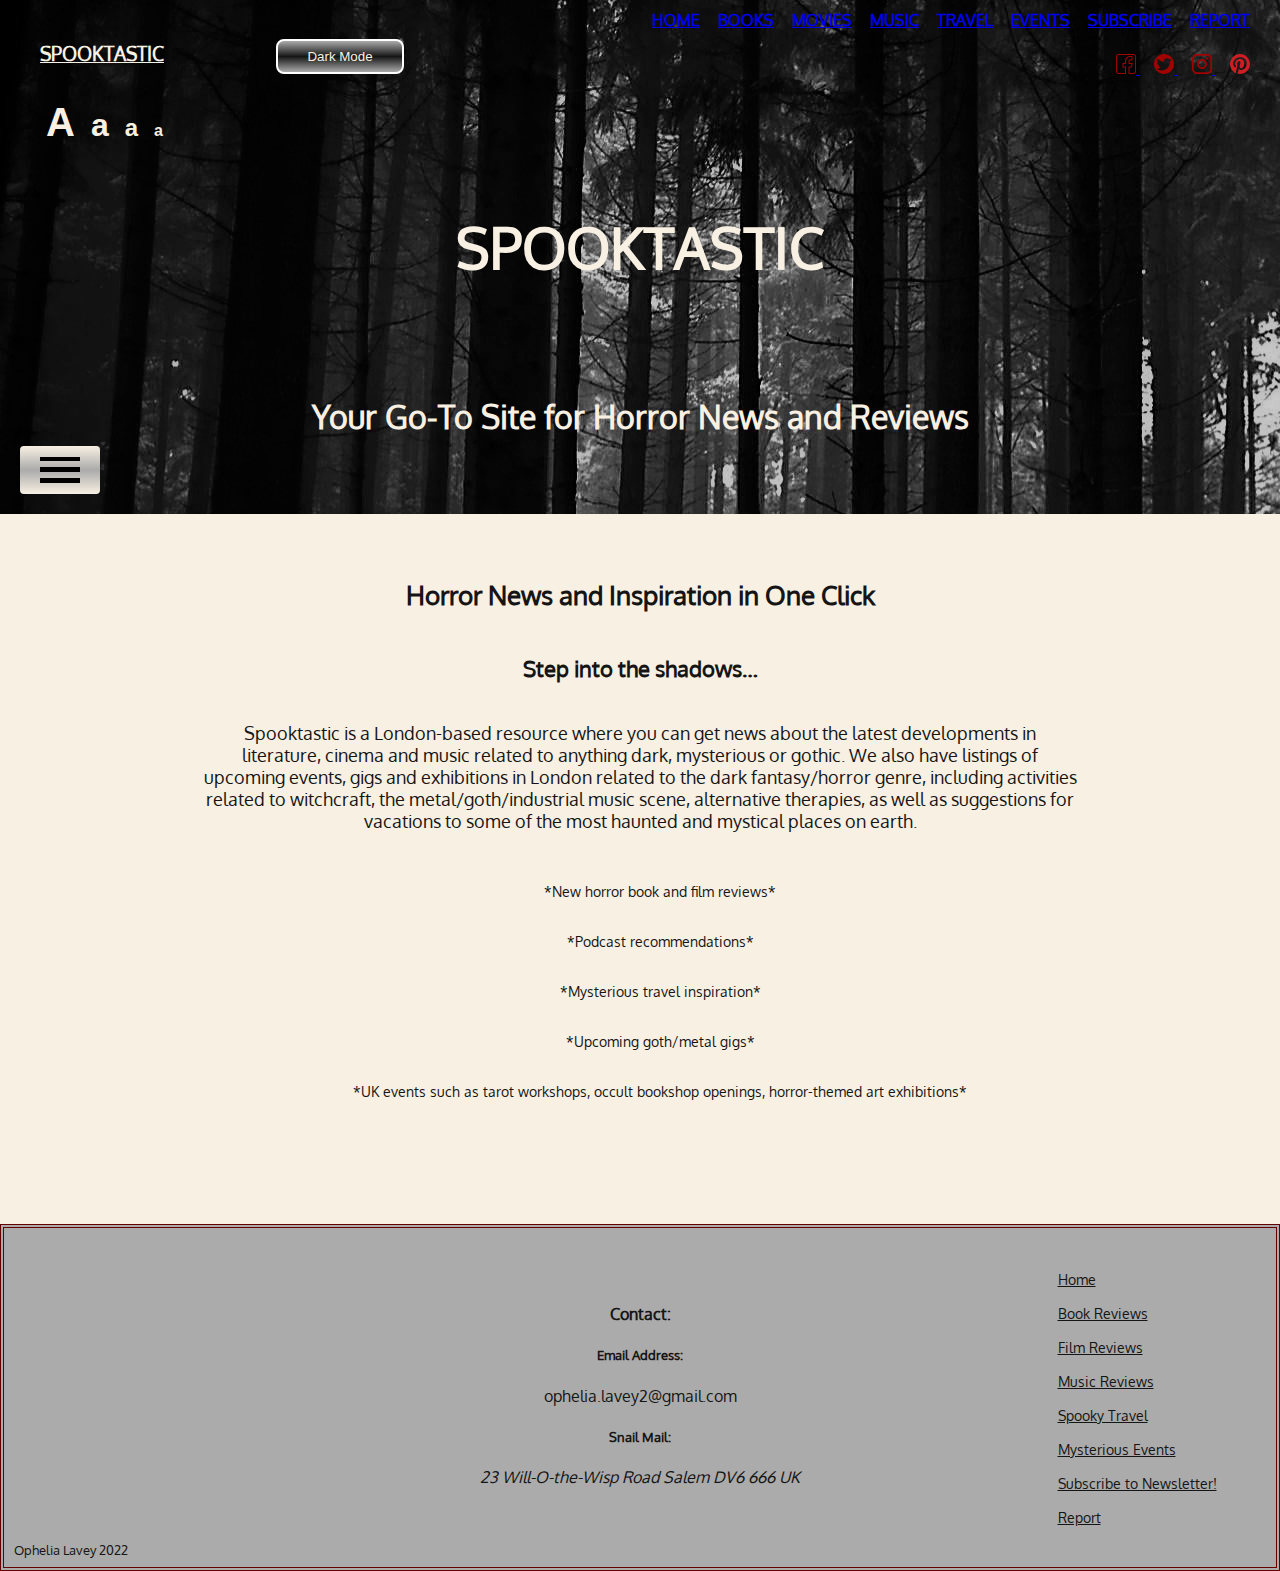
==== commit 748a1c05: "Did Report" ====
--- a/index.html
+++ b/index.html
@@ -1,3 +1,9 @@
+<!-- Attribution:
+•	W3Schools.com, ‘How TO – Mobile Navigation Menu’, 2022. [Online]. Available: https://www.w3schools.com/howto/howto_js_mobile_navbar.asp. [Accessed: 02-Sep-2022]
+•	W3Schools.com, ‘How TO – Menu Icon’, 2022. [Online]. Available: https://www.w3schools.com/howto/howto_css_menu_icon.asp  [Accessed: 02-Sep-2022]
+ -->
+
+
 <!DOCTYPE html>
 <html lang="en">
 
@@ -87,6 +93,9 @@
                         <li>
                             <a class="main-nav-link" id="main-nav-write-link" href="subscribe.html">SUBSCRIBE</a>
                         </li>
+                        <li>
+                            <a class="main-nav-link" id="main-nav-write-link" href="report.html">REPORT</a>
+                        </li>
                     </ol>
                     <!-- Hidden on smaller screens and displayed in <main/> -->
                     <ol aria-label="list of links to social media" id="social-links">
@@ -132,10 +141,10 @@
                         <!-- Attribution: https://www.w3schools.com/howto/howto_css_menu_icon.asp -->
                         <!-- Changes the menu three bars icon to a cross when clicked -->
                         <!-- Only appears on smaller screens of 768px or less -->
-                        <div area-label="menu with three bars which change to an X on open" id="menu-button">
-                            <div class="bar1"></div>
-                            <div class="bar2"></div>
-                            <div class="bar3"></div>
+                        <div aria-label="menu with three bars which change to an X on open" id="menu-button">
+                            <div aria-label="first horizontal bar" class="bar1"></div>
+                            <div aria-label="second horizontal bar" class="bar2"></div>
+                            <div aria-label="third horizontal bar" class="bar3"></div>
                         </div>
                         <div aria-label="dropdown menu" id="dropdown" class="dropdown-menu">
                             <div class="dropdown-link-div">
@@ -160,6 +169,10 @@
                             <hr>
                             <div class="dropdown-link-div">
                                 <a href="subscribe.html">Subscribe</a>
+                            </div>
+                            <hr>
+                            <div class="dropdown-link-div">
+                                <a href="report.html">Report</a>
                             </div>
                             <hr>
                         </div>
@@ -284,6 +297,9 @@
                     <li>
                         <a id="footer-nav-write-link" href="subscribe.html">Subscribe to Newsletter!</a>
                     </li>
+                    <li>
+                        <a id="footer-nav-report-link" href="report.html">Report</a>
+                    </li>
                 </ol>
             </nav>
         </footer>
--- a/Styles/style.css
+++ b/Styles/style.css
@@ -1,3 +1,34 @@
+/*  REFERENCES (please see explanations of how they were adapted in the Report)
+
+Fixed loader:
+•	W3Schools.com, ‘How TO – Css Loader, 2022. [Online]. Available: https://www.w3schools.com/howto/howto_js_mobile_navbar.asp. [Accessed: 02-Sep-2022]
+Custom Scrollbar:
+•	Css-Tricks.com, ‘Custom Scrollbars in Webkit’, 2019. [Online]. Available: https://css-tricks.com/custom-scrollbars-in-webkit/ [Accessed: 02-Sep-2022]
+Sticky header:
+•	W3Schools.com, ‘How TO – On Scroll Header. [Online]. Available: https://www.w3schools.com/howto/howto_js_sticky_header.asp [Accessed: 02-Sep-2022]
+Menu Button:
+•	W3Schools.com, ‘How TO – Mobile Navigation Menu’, 2022. [Online]. Available: https://www.w3schools.com/howto/howto_js_mobile_navbar.asp. [Accessed: 02-Sep-2022]
+•	W3Schools.com, ‘How TO – Menu Icon, 2022. [Online]. Available: https://www.w3schools.com/howto/howto_css_menu_icon.asp  [Accessed: 02-Sep-2022]
+Tilt and Shake Animation:
+•	Unused-CSS.com, ‘CSS Shake Animation’, 2022. [Online]. Available: https://unused-css.com/blog/css-shake-animation/ [Accessed 02-Sep-2022]
+
+Article Page References
+Image Gallery
+•	W3Schools.com, ‘CSS Image Gallery’, 2022. [Online]. Available: https://www.w3schools.com/css/css_image_gallery.asp [Accessed: 02-Sep-2022]
+•	W3Schools.com, ‘CSS Opacity / Transparency, 2022. [Online]. Available: https://www.w3schools.com/css/css_image_transparency.asp  [Accessed: 02-Sep-2022]
+Expand image option:
+•	W3Schools.com, ‘How TO – Lightbox, 2022. [Online]. Available: https://www.w3schools.com/howto/howto_css_menu_icon.asp  [Accessed: 02-Sep-2022]
+Slideshow:
+•	W3Schools.com, ‘How TO – Slideshow’, 2022. [Online]. Available: https://www.w3schools.com/howto/howto_js_slideshow.asp [Accessed: 02-Sep-2022]
+
+Form Styling:
+•	W3Schools.com, ‘How TO – Sign Up Form, 2022. [Online]. Available: https://www.w3schools.com/howto/howto_css_signup_form.asp [Accessed: 02-Sep-2022]
+•	W3Schools.com, ‘How TO – Responsive Form’, 2022. [Online]. Available: https://www.w3schools.com/howto/howto_css_responsive_form.asp [Accessed: 02-Sep-2022]
+•	W3Schools.com, ‘HTML <input type="checkbox">’, 2022. [Online]. Available: h https://www.w3schools.com/tags/att_input_type_checkbox.asp  [Accessed: 02-Sep-2022]
+•	W3Schools.com, ‘How TO - Display Text when Checkbox is Checked’, 2022. [Online]. Available: https://www.w3schools.com/howto/howto_js_display_checkbox_text.asp [Accessed: 02-Sep-2022]
+
+*/
+
 @font-face {
     font-family: "Oxygen Regular";
     src: url(../Fonts/Oxygen/Oxygen-Regular.ttf)
@@ -20,7 +51,7 @@
     --off-white: #F8F0E3;
     --this-red: #FF0800;
     --this-dark-red: #650000;
-    --this-mid-grey: #404040;
+    --this-mid-grey: #303030;
     --this-light-grey: #ABABAB;
     --this-lightest-grey: #DDDDDD;
 }
@@ -43,7 +74,10 @@
 to this base font size.
 This allows the user to easily change the text-size of the whole document
 with JavaScript
- */
+
+/*Appearance of scrollbar in Chrome is slightly different but still has the same color scheme and works*/
+/*Attribution: https://css-tricks.com/custom-scrollbars-in-webkit/*/
+
 html {
     font-family: "Oxygen Regular", Verdana, Tahoma, sans-serif;
     font-size: 16px;
@@ -57,12 +91,10 @@
 body {
     margin: 0;
     padding: 0;
-}
-
-/*Appearance of scrollbar in Chrome is slightly different but still has the same color scheme and works*/
-/*Attribution: https://css-tricks.com/custom-scrollbars-in-webkit/*/
-
-/* Firefox scrollbars */
+    width: 100%;
+}
+
+/* Custom scrollbar */
 ::-webkit-scrollbar {
     width: 1rem;
     background: var(--this-mid-grey);
@@ -78,12 +110,13 @@
 
 ::-webkit-scrollbar-thumb {
     border-radius: 10px;
-    /* For mozilla browser compatibility */
+    /* Use webkit; Mozilla browser compatibility */
     -webkit-box-shadow: inset 4px 4px 6px var(--off-black);
     /* Other browsers */
     box-shadow: inset 4px 4px 6px var(--off-black);
     background: var(--this-red);
 }
+
 
 /* Container that fits in everything you can see on the web pages */
 .parent-container {
@@ -106,7 +139,7 @@
 .loader {
     text-align: center;
     /* Makes sure the loader is on on top of every other HTML element on the page */
-    z-index: 999;
+    z-index: 10;
     border: 16px solid #f3f3f3;
     /* Four different sections of loader circle in different colors */
     border-top: 16px solid var(--this-lightest-grey);
@@ -157,8 +190,8 @@
 
 
 /*Attribution: https://www.w3schools.com/howto/howto_js_sticky_header.asp */
-/*Sticky formatting for main navbar*/
-/* JavaScript files have code for when user scrolls down on Large screens, the sticky
+/*Sticky formatting for the header*/
+/* JavaScript files have code for when user scrolls down on large screens, the sticky
 changes display from 'none' to 'block' */
 .sticky1 {
     position: fixed;
@@ -190,7 +223,6 @@
 }
 
 /*********** Navigation panel for accessibility options ***********/
-
 /* Includes three groups: logo, dark-light mode button, and array of text-size buttons */
 #accessibility-options {
     list-style-type: none;
@@ -222,7 +254,7 @@
 }
 
 /* Buttons with a transparent background are displayed to look like links */
-#text-size-options > button {
+#text-size-options>button {
     background-color: Transparent;
     border: none;
     cursor: pointer;
@@ -309,7 +341,7 @@
     grid-template-rows: 1fr 1fr;
     justify-items: end;
     grid-template-areas: "links1 links1 links1 links1 links1 links1  links1  links1"
-                        "links2 links2 links2 links2 links2 links2  links2  links2";
+        "links2 links2 links2 links2 links2 links2  links2  links2";
 
 }
 
@@ -321,13 +353,13 @@
 }
 
 /* Increases size of link when mouse is over it */
-#links-to-this-site > li:hover {
+#links-to-this-site>li:hover {
     font-size: 1.5rem;
 }
 
 /* Makes all the links to different web pages inline */
 #links-to-this-site>li,
-#social-links > li {
+#social-links>li {
     display: inline;
     padding-left: 14px;
     font-size: 1rem;
@@ -437,14 +469,12 @@
     color: var(--off-black);
     border-radius: 4px;
     border: 4px solid black;
-    /* Behind sticky navbar */
-    z-index: 2;
+    z-index: 3;
 }
 
 /* Div container for each link in the dropdown */
 .dropdown-menu div {
     margin-top: 5px;
-    text-align: center;
     display: grid;
     grid-template-columns: 1fr;
     grid-template-rows: 1fr;
@@ -461,6 +491,7 @@
     padding: 10px;
     font-size: 1rem;
     font-weight: bolder;
+    text-align: left;
 }
 
 /* Color change when hover over or visit links in dropdown menu */
@@ -714,14 +745,13 @@
     height: 100%;
     grid-area: reviews;
     display: grid;
-    grid-template-columns: 1fr 1fr 1fr;
+    grid-template-columns: 5% 1fr 1fr;
     grid-template-areas: "reviewstitle reviewstitle reviewstitle"
         "reviewscontent reviewscontent reviewscontent"
         "reviewsexpand reviewsexpand reviewsexpand";
     grid-auto-rows: auto;
     justify-content: start;
     justify-items: start;
-
 }
 
 /* Title of reviews pages */
@@ -730,6 +760,7 @@
     text-align: center;
     align-self: start;
     margin-left: 20px;
+    font-size: 1.6rem;
 }
 
 /* Links to reviews in this section */
@@ -738,13 +769,14 @@
     display: grid;
     grid-template-columns: 1fr 1fr 1fr;
     grid-template-rows: auto;
-    column-gap: 2rem;
+    column-gap: 1rem;
+    align-self: start !important;
+    align-items: start !important;
+    align-content: start !important;
     justify-content: center;
-    align-items: center;
-    align-content: center;
     justify-items: center;
     width: 100%;
-    align-self: center;
+    align-self: start;
 }
 
 /* Not-hidden is a class which is toggled in JavaScript with the hidden class.
@@ -755,15 +787,13 @@
     display: flex;
     flex-direction: column;
     flex-wrap: nowrap;
-    align-items: center;
-    align-content: center;
+    align-items: start;
+    align-content: start;
     justify-items: center;
     justify-content: center;
 }
 
 .hidden {
-    text-align: center;
-    justify-items: center;
     display: none;
 }
 
@@ -838,8 +868,9 @@
     width: 100%;
     height: fit-content;
     border-radius: 10px;
-    margin-bottom: 100px;
     text-align: center;
+    margin-top: 5%;
+    margin-bottom: 4%;
     display: grid;
     grid-template-columns: 1fr 1fr 1fr;
     grid-template-rows: 1fr 1fr;
@@ -853,7 +884,10 @@
 .load-more {
     grid-area: loadbutton;
     font-size: 1.2rem;
+    /* Ensures text of button fits inside */
     height: fit-content;
+    width: fit-content;
+    /* Sets width with padding property */
     padding: 1rem;
     padding-left: 20%;
     padding-right: 20%;
@@ -866,7 +900,6 @@
     cursor: pointer;
     border: 2px solid var(--off-black);
     border-radius: 2px;
-    width: fit-content;
 }
 
 /* Arrow to take user to top of the page */
@@ -887,12 +920,11 @@
 #aside-reviews {
     grid-area: asidereviews;
     border-radius: 4px;
-    background-color: var(--this-light-grey);
-    border: 4px solid var(--this-mid-grey);
+    background-color: var(--this-mid-grey);
+    border: 4px solid var(--this-dark-red);
     align-self: stretch;
     margin-right: 1rem;
     margin-top: 2rem;
-    color: var(--white-color);
     height: fit-content;
     padding-bottom: 6rem;
     margin-bottom: 10rem !important;
@@ -901,24 +933,44 @@
     grid-template-columns: 100%;
     text-align: center;
     min-height: 60%;
-}
-
-/* Aside heading */
-#aside-reviews>h4 {
-    font-size: 1.8rem;
-}
+    justify-items: start;
+}
+
 
 /* List of links in aside menu */
 #aside-reviews>ul {
     display: grid;
-    align-items: center;
+    align-items: space-between;
+    list-style-type: none;
+    justify-items: start !important;
+    justify-content: start;
+    color: var(--off-white);
+}
+
+/* Aside heading */
+#aside-reviews>ul>li>h4 {
+    font-size: 1.6rem;
+    font-weight: bolder;
+}
+
+
+#aside-reviews>ul>li {
+    margin-bottom: 4rem;
+    text-align: start;
 }
 
 /* Separates the links in the aside menu */
-#aside-reviews>ul>li {
+#aside-reviews>ul>li>a {
     padding-top: 20px;
     padding-bottom: 20px;
-
+    font-size: 1rem;
+    margin-bottom: 2rem;
+    text-align: start !important;
+    color: var(--off-white);
+}
+
+#aside-reviews>ul>li>a:visited {
+    color: var(--this-red);
 }
 
 
@@ -942,9 +994,9 @@
 /* Title for whole travel page */
 .travel-events-title {
     grid-area: travel-events-title;
-    font-size: 1.3rem;
+    font-size: 1.6rem;
     text-align: center;
-    padding-top: 200px;
+    padding-top: 10rem;
     overflow-wrap: break-word;
 
 }
@@ -964,24 +1016,30 @@
     padding-top: 40px;
     grid-column-gap: 20px;
 }
-/* Title for one specific article */
+
+/* Title for one specific travel or event article */
 .travel-event-title {
-    font-size: 1rem;
+    font-size: 1.2rem;
     text-align: center;
-}
+    margin-left: 20px;
+}
+
 /* Title for image in the article */
 .travel-location-image {
     width: 26rem;
     height: 16rem;
     border: 6px solid black;
     margin-top: 10px;
-    margin: 20px;
-}
+    margin-left: 10%!important;
+}
+
 /* Article caption */
 .travel-location-caption {
     font-size: 0.8rem;
     text-align: left;
-}
+    padding: 20px;
+}
+
 /* Article beginning description... */
 .travel-location-description {
     text-align: left;
@@ -994,6 +1052,7 @@
     grid-area: travel-events-expand;
     margin-bottom: 10rem;
 }
+
 /****************************END TRAVEL/EVENTS STYLING**********************************************/
 
 
@@ -1002,10 +1061,10 @@
 .main-review-container {
     display: grid;
     /* Has the main review section and the aside section */
-    grid-template-columns: 4fr 2fr;
+    grid-template-columns: 4fr 3fr;
     grid-template-rows: auto;
     grid-template-areas: "review review review review aside-single-review aside-single-review";
-    grid-gap: 2rem;
+    grid-gap: 1rem;
     align-content: start;
     align-items: start;
     justify-content: start;
@@ -1020,33 +1079,50 @@
     border-radius: 4px;
     background-color: var(--this-light-grey);
     border: 4px solid var(--this-mid-grey);
-    color: var(--white-color);
+    /* Makes sure content doesn't overflow from the container */
+    /* Makes sure content stretches to the bottom of the page, so that
+    the containers look proportional */
     font-weight: bolder;
-    min-height: 75%;
+    margin-top: 50px;
+    margin-right: 10px;
+    margin-bottom: 10px;
+    height: fit-content !important;
+    max-width: 60%;
+    display: grid;
+    grid-template-columns: 1fr;
     justify-self: end;
-    margin-top: 50px;
-    margin-right: 20px;
-}
-
-/* List of items in review aside container */
-
-#aside-single-review > h4 {
-    text-align: center;
+    justify-content: start;
+    justify-items: start;
+    align-self: start;
+    align-content: start;
+}
+
+
+/* List of links in the review page aside container */
+
+#aside-single-review>h4 {
     margin-left: 20px;
-}
-#aside-single-review > ul {
+    align-self: start;
+    ;
+    font-size: 1.8rem;
+    margin-bottom: 2rem;
+}
+
+#aside-single-review>ul {
     display: grid;
     grid-template-columns: 100%;
     grid-template-rows: auto;
-    grid-gap: 2px;
-    align-items: start;
-}
-#aside-single-review > ul > h4 {
-    font-size: 2rem;
-}
-#aside-single-review  > ul > li {
-    padding-top: 50px;
-    padding-bottom: 50px;
+    align-items: space-between;
+}
+
+
+#aside-single-review>ul>li {
+    margin-bottom: 5rem;
+}
+
+#aside-single-review>ul>li>a {
+    font-size: 0.7rem;
+    text-align: left;
 }
 
 /* Review section */
@@ -1063,13 +1139,13 @@
     grid-gap: 0.5rem;
     align-items: center;
     justify-content: start;
-    justify-items: start;
 }
 
 /* Heading/title of review */
-.review > h3 {
+.review>h3 {
     text-align: left !important;
-    margin-top: 0.2rem;
+    /* Give some space at the beginning of the page */
+    margin-top: 4rem;
     padding: 20px;
     font-size: 1.3rem;
     grid-area: reviewtitle;
@@ -1079,20 +1155,23 @@
 /* Main text of article */
 #article-text {
     grid-area: article-text;
-    width: 80%;
+    width: 100%;
     justify-self: start;
     margin-left: 2rem;
     overflow-wrap: break-word;
 }
+
 /* A section/paragraph in the article */
 .article-body section {
     margin-bottom: 1rem;
 }
+
 .article-body section p {
     padding: 10px;
 }
 
 /* For a single review page: option of including responsive image gallery */
+/* Attribution to create image gallery in CSS: https://www.w3schools.com/css/css_image_gallery.asp */
 .img-gallery {
     display: grid;
     width: 100%;
@@ -1109,8 +1188,8 @@
     margin: 10px;
 }
 
-/* Make image brighter/more 'opaque' when user hovers over it */
-/* Make image clickable, so add a pointer --> when click, expand the image (in JS) */
+/* Makes image brighter/more 'opaque' when user hovers over it */
+/* Makes image clickable, so add a pointer --> when click, expand the image (in JS) */
 .gallery-img {
     opacity: 0.8;
     cursor: pointer;
@@ -1118,6 +1197,7 @@
     height: 10rem;
     border: 2px solid grey;
 }
+
 .gallery-img:hover {
     opacity: 1;
 }
@@ -1144,13 +1224,13 @@
 }
 
 
-
 /* Single image - not in a gallery */
 .review-single-image-container {
     width: 100%;
     position: relative;
     text-align: center;
 }
+
 .review-single-image {
     width: 60vw;
     height: auto;
@@ -1158,9 +1238,11 @@
     cursor: pointer;
     border: 2px solid grey;
 }
+
 .review-single-image:hover {
     opacity: 1;
 }
+
 /* Image caption */
 .review-img-caption {
     font-size: 1rem;
@@ -1184,7 +1266,8 @@
     background-color: black;
     border: 4px solid grey;
 }
-.opened-image > img {
+
+.opened-image>img {
     position: absolute;
     top: 10%;
     left: 10%;
@@ -1192,12 +1275,13 @@
     /* Use the important! keyword (although should be used sparingly) to override
     any other styling the image might have had before it was expanded with expandImage()
     in the script and a new opened-image class was added to the container */
-    width: 90vw !important;
-    height: auto;
+    width: 80vw !important;
+    height: 40vw !important;
     border: none;
 }
+
 /* Hide the text that overlays the image when it is expanded */
-.opened-image > div {
+.opened-image>div {
     display: none;
 }
 
@@ -1219,6 +1303,121 @@
     border: 2px solid white;
 }
 
+/* Slideshow CSS */
+/* Slideshow container */
+/* Attribution: https://www.w3schools.com/howto/howto_js_slideshow.asp */
+/* I had to adapt the code, as the slideshow was overflowing from the smaller screens */
+.slideshow-container {
+    /* Changed the max width to not overflow from the site */
+    max-width: 50vw;
+    position: relative;
+    margin: auto;
+}
+
+/* Hide the images by default */
+.mySlides {
+    display: none;
+}
+
+/* Next & previous buttons */
+.prev,
+.next {
+    cursor: pointer;
+    position: absolute;
+    top: 50%;
+    width: auto;
+    margin-top: -22px;
+    padding: 16px;
+    color: white;
+    font-weight: bold;
+    font-size: 18px;
+    transition: 0.6s ease;
+    border-radius: 0 3px 3px 0;
+    user-select: none;
+}
+
+/* Position the "next button" to the right */
+.next {
+    right: 0;
+    border-radius: 3px 0 0 3px;
+}
+
+/* On hover, add a black background color with a little bit see-through */
+.prev:hover,
+.next:hover {
+    background-color: rgba(0, 0, 0, 0.8);
+}
+
+/* Caption text */
+/* Changed the color from the copied CSS to not just be white, as not enough contrast */
+.text {
+    color: var(--this-red);
+    /* Made sure there was a black background to contrast */
+    background-color: var(--off-black);
+    /* Changed font size from '15px' to relative */
+    font-size: 1rem;
+    padding: 8px 12px;
+    /* Makes sure the text doesn't move around */
+    position: absolute;
+    bottom: 8px;
+    width: 100%;
+    text-align: center;
+    /* Added some top space */
+    padding-top: 6px;
+}
+
+/* Number text (1/3 etc) */
+.numbertext {
+    color: #f2f2f2;
+    font-size: 12px;
+    padding: 8px 12px;
+    position: absolute;
+    top: 0;
+}
+
+/* Made bigger margin between text and slideshow */
+.dots {
+    margin-bottom: 20px;
+}
+
+/* The dots/bullets/indicators */
+.dot {
+    cursor: pointer;
+    height: 15px;
+    width: 15px;
+    margin: 0 2px;
+    margin-bottom: 10px;
+    /* Adapted to my own color scheme */
+    background-color: var(--this-dark-red);
+    border-radius: 50%;
+    display: inline-block;
+    /* Changed from 0.6s to 1s as it was too fast */
+    transition: background-color 1s ease;
+}
+
+.active,
+.dot:hover {
+    background-color: var(--this-light-grey);
+}
+
+/* Fading animation */
+.fade {
+    animation-name: fade;
+    animation-duration: 1.5s;
+}
+
+@keyframes fade {
+
+    /* Made opacity lower from 0.4 to 0.1 */
+    from {
+        opacity: 0.1
+    }
+
+    to {
+        opacity: 1
+    }
+}
+
 /****************************END STYLING FOR ARTICLE PAGE**********************************************/
 
 /****************************SUBSCRIBE FORM**********************************************************/
@@ -1226,7 +1425,7 @@
 /* Container for the form */
 #subscribe-form-container {
     display: grid;
-    grid-template-columns: 95%;
+    grid-template-columns: 100%;
     grid-template-rows: auto;
     grid-template-areas: "form-title"
         "form";
@@ -1252,10 +1451,12 @@
     align-self: center;
 
 }
+
 /* A row in the form for a specific input */
 .form-row {
     margin: 1rem;
 }
+
 /* Input containers */
 #first-name-input-container,
 #last-name-input-container,
@@ -1263,10 +1464,12 @@
     display: grid;
     grid-template-columns: 1fr 1fr;
 }
+
 /* Label for an input */
 .form-text-label {
     display: inline-block;
 }
+
 /* Input box */
 .form-text-input {
     display: inline-block;
@@ -1277,11 +1480,23 @@
 /* Submit button */
 #form-submit {
     background-color: grey;
+    font-weight: bolder;
     padding: 10px;
     margin-top: 1rem;
     margin-bottom: 1rem;
+    /* Position the button horizontally in the center */
+    /* Changed from 50% and 50% margins in the wireframe,
+    as this did not position the button near the center on
+    smaller screens */
+    margin-left: 30%;
+    margin-right: 30%;
     cursor: pointer;
     width: 6rem;
+    border-radius: 2px;
+}
+
+#form-submit:hover {
+    box-shadow: 5px 5px 10px var(--this-dark-red);
 }
 
 /* Error message if did not submit valid form content */
@@ -1296,11 +1511,13 @@
     margin-bottom: 5rem;
     font-size: 1.8rem;
 }
+
 /* Link back to Home page */
 #back-link {
     text-align: center;
 }
-#back-link > a:hover {
+
+#back-link>a:hover {
     color: var(--this-red);
 }
 
@@ -1360,26 +1577,27 @@
 
     /* Aside section in reviews pages --> set width to not take up the whole page */
     #aside-reviews {
-        width: 90vw;
-    }
-
-    #aside-reviews > ul {
+        width: 80vw;
+    }
+
+    #aside-reviews>ul {
         grid-template-columns: 1fr !important;
     }
 
     /* Aside section in single article/review page */
-    #aside-single-review{
-        max-width: 70vw!important;
-    }
-    #aside-single-review > ul {
-        grid-template-columns: 1fr!important;
+    #aside-single-review {
+        max-width: 70vw !important;
+    }
+
+    #aside-single-review>ul {
+        grid-template-columns: 1fr !important;
         grid-template-rows: auto;
     }
 }
 
 
 /* LARGER MOBILE SCREENS */
-@media only screen and (max-device-width: 600px) {
+@media only screen and (max-device-width: 700px) {
 
     /* For mobile-size screens, use sharper black and white background/text colors.
     For other screens, I used an off-black and off-white color for most of the webpages,
@@ -1414,7 +1632,9 @@
     /* Styling for aside section on single review/article page */
     #aside-single-review {
         margin-bottom: 100px;
-    }
+        max-width: 75%;
+    }
+
     #aside-single-review>ul {
         grid-template-rows: 25% 25% 25% 25%;
         grid-template-columns: auto;
@@ -1446,40 +1666,11 @@
         margin-right: 0rem;
     }
 
-
-    /* Makes the list of links in the aside organized into 2 columns */
-    #aside-reviews>ul {
-        text-align: center;
-        grid-template-columns: 1fr 1fr;
-        align-items: start;
-    }
-
-}
-
-/* TABLET SCREENS */
-/* 700px and less */
-@media only screen and (max-device-width: 700px) {
-
-    /* Change the layout of the load button and arrow */
-    /* Arrange into a single column instead of having them in a row */
-    .reviews-expand,
-    .travel-events-expand {
-        grid-template-columns: 1fr;
-        grid-template-rows: 1fr 1fr;
-        grid-template-areas: "loadbutton"
-            "uparrow";
-        grid-row-gap: 50px;
-        justify-items: start;
-    }
-
-    #scroll-up-arrow {
-        justify-self: start;
-    }
-
-}
-
-/* 768px and less */
-@media only screen and (max-device-width: 768px) {
+}
+
+
+/* 900px and less */
+@media only screen and (max-device-width: 900px) {
 
     /* Display the dropdown menu button */
     .dropdown-container {
@@ -1542,15 +1733,6 @@
     .travel-not-hidden {
         height: 50%;
         padding-bottom: 2.5rem;
-    }
-
-    .travel-events-content {
-        grid-template-columns: 1fr;
-    }
-
-    .travel-location-image {
-        width: 70vw;
-        height: auto;
     }
 
     /* Changes size of load-more button to fit the screen */
@@ -1569,9 +1751,11 @@
     .form-text-input {
         display: block;
     }
+
     .form-text-input {
         padding: 10px;
     }
+
     #first-name-input-container,
     #last-name-input-container,
     #email-input-container {
@@ -1579,18 +1763,6 @@
     }
 }
 
-
-/* LAPTOP SCREENS */
-/* 768px+ screens */
-@media only screen and (min-device-width: 768px) {
-
-    /* Display dropdown menu button only on smaller screens,
-where navbar will be hidden */
-    /* Screens above tablet size */
-    .dropdown-container {
-        display: none;
-    }
-}
 
 
 /* Small laptop screens */
@@ -1605,12 +1777,26 @@
             "darkbutton"
             "textsizes";
     }
+
     .travel-not-hidden {
         height: 70%;
         padding-bottom: 2rem;
     }
 }
 
+/* Tablet screens under 900px */
+@media only screen and (max-device-width: 900px) {
+    .img-gallery {
+        grid-template-columns: 1fr;
+        grid-template-rows: 1fr 1fr 1fr;
+        justify-items: center;
+    }
+
+}
+
+
+/* Smaller laptops */
+/* Any screen smaller than 1200px */
 
 /* Smaller laptops */
 /* Any screen smaller than 1200px */
@@ -1648,14 +1834,15 @@
         width: 20rem;
     }
 
-    /* Tablet screens under 900px */
-    @media only screen and (max-device-width: 900px) {
-        .img-gallery {
-            grid-template-columns: 1fr;
-            grid-template-rows: 1fr 1fr 1fr;
-            justify-items: center;
-        }
-
+    /* Puts articles in one column instead of two */
+    .travel-events-content {
+        grid-template-columns: 1fr;
+    }
+    
+    /* If only one column, need more margins from the left to center the image */
+    .travel-location-image {
+        height: auto;
+        margin-left: 5vw!important;
     }
 
 
@@ -1663,25 +1850,30 @@
     /* Reformats aside menu to new dimensions, so it takes up less space */
     #aside-reviews {
         justify-self: center;
-        width: 75%;
+        width: fit-content;
+        padding-right: 2rem;
         align-self: center;
         margin-right: 0;
         padding-bottom: 1rem;
         margin-bottom: 10px;
         display: grid;
-        grid-template-rows: 1fr 2fr;
-    }
-
-    #aside-reviews > ul {
+        grid-template-columns: 1fr !important;
+        grid-template-rows: auto;
+        align-content: center;
+        justify-content: center;
+    }
+    /* List of links in the aside */
+    #aside-reviews>ul {
         text-align: center;
         display: grid;
-        grid-template-columns: 1fr 1fr;
-        align-items: start;
-    }
-
-    #aside-reviews > ul > li {
-        display: inline-block;
-        padding: 0.5rem;
+        grid-template-columns: 1fr;
+        align-items: stretch;
+        justify-items: center;
+    }
+
+    #aside-reviews>ul>li {
+        display: block;
+        padding: 3rem;
     }
 
     /* Styling for single review/article page */
@@ -1697,23 +1889,27 @@
         justify-items: start;
         margin-top: -1vw;
     }
+
     /* Styling for individual article/review page's aside section */
     #aside-single-review {
         color: var(--white-color);
         font-weight: bolder;
         min-height: 60%;
-        min-width: 98%;
-        justify-self: start;
+        width: 70vw;
+        justify-self: center;
         margin-top: 50px;
         margin-bottom: 50px;
-    }
-    #aside-single-review > ul {
+        padding-bottom: 0px;
+    }
+
+    #aside-single-review>ul {
         display: grid;
-        grid-template-columns: 1fr 1fr;
+        grid-template-columns: 1fr;
         grid-template-rows: auto;
         grid-gap: 10px;
         align-items: start;
     }
+
     #aside-single-review>ul>li {
         margin-top: 20px;
     }
@@ -1725,6 +1921,7 @@
     .travel-not-hidden {
         padding-bottom: 1rem;
     }
+
     .travel-location-image {
         width: 20rem;
     }
@@ -1743,4 +1940,4 @@
     }
 }
 
-/************************************ END MEDIA QUERIES***************************************************/
+/************************************ END MEDIA QUERIES***************************************************/